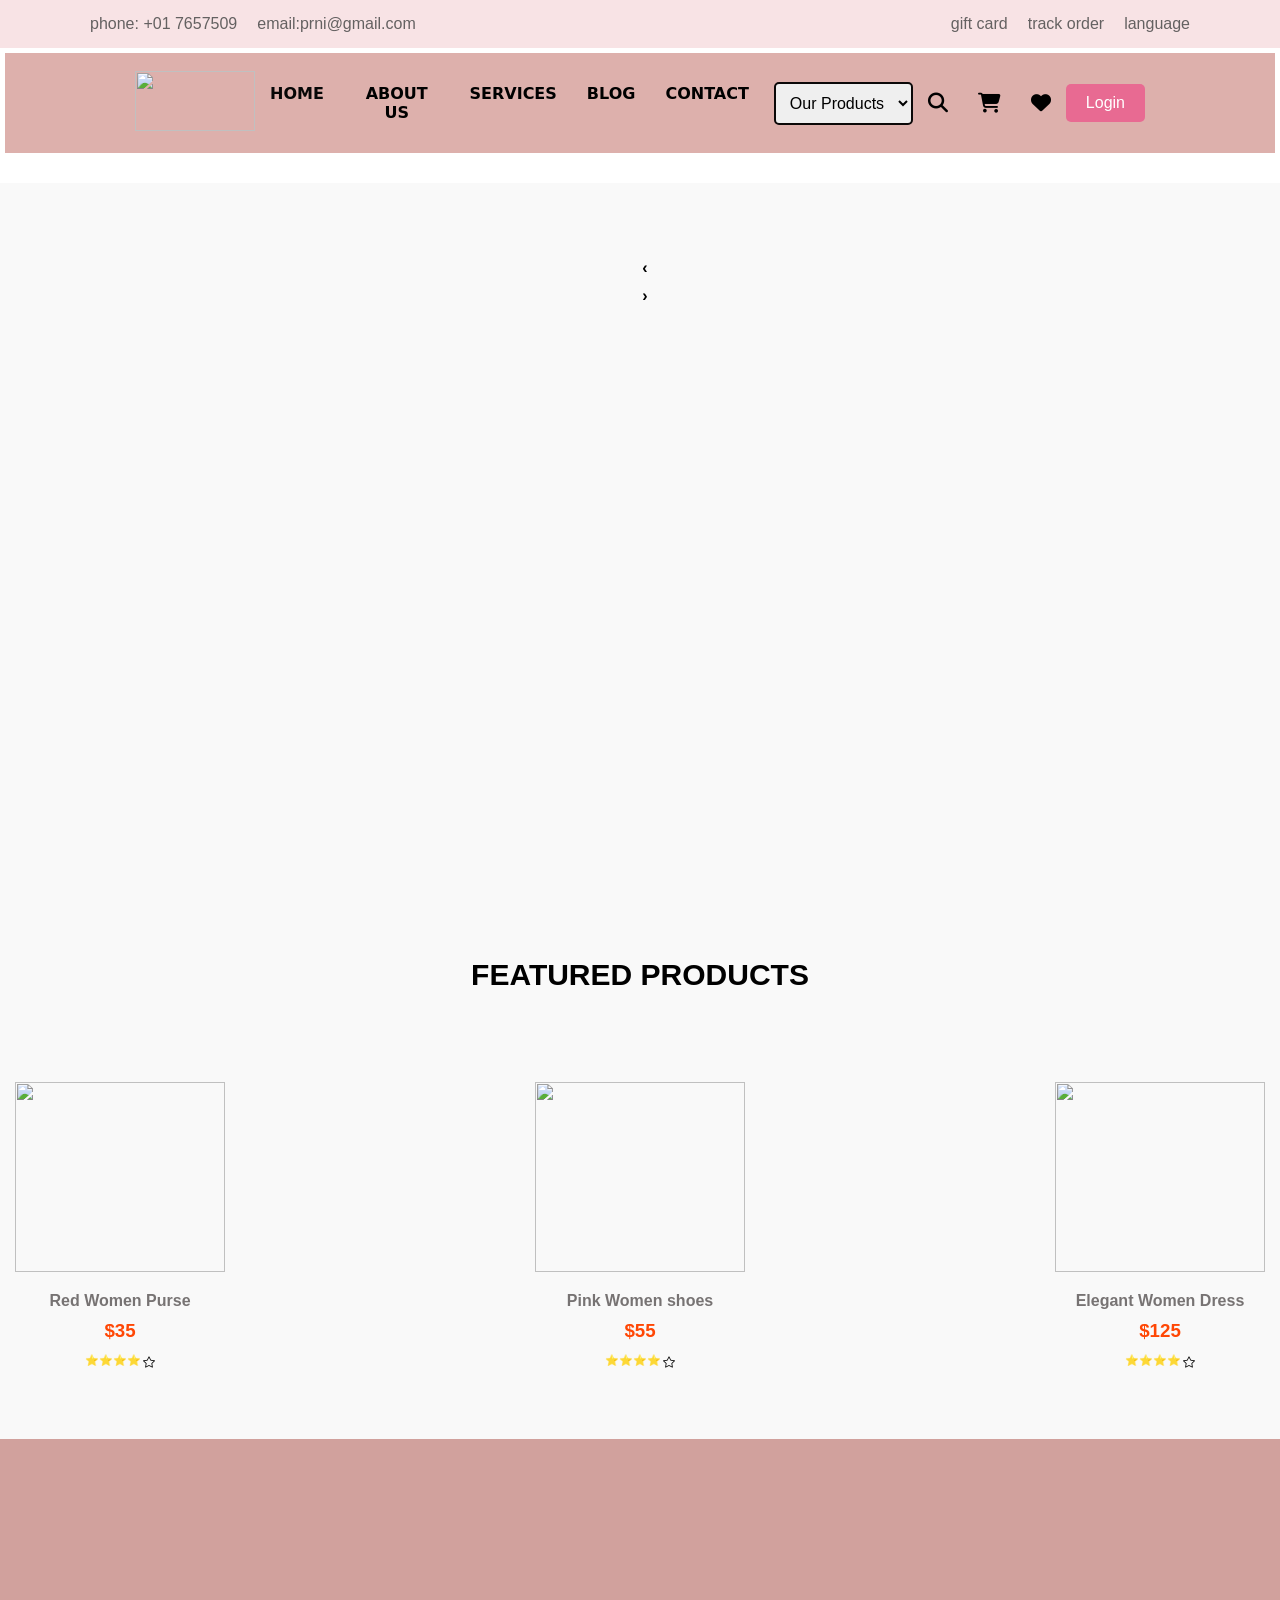
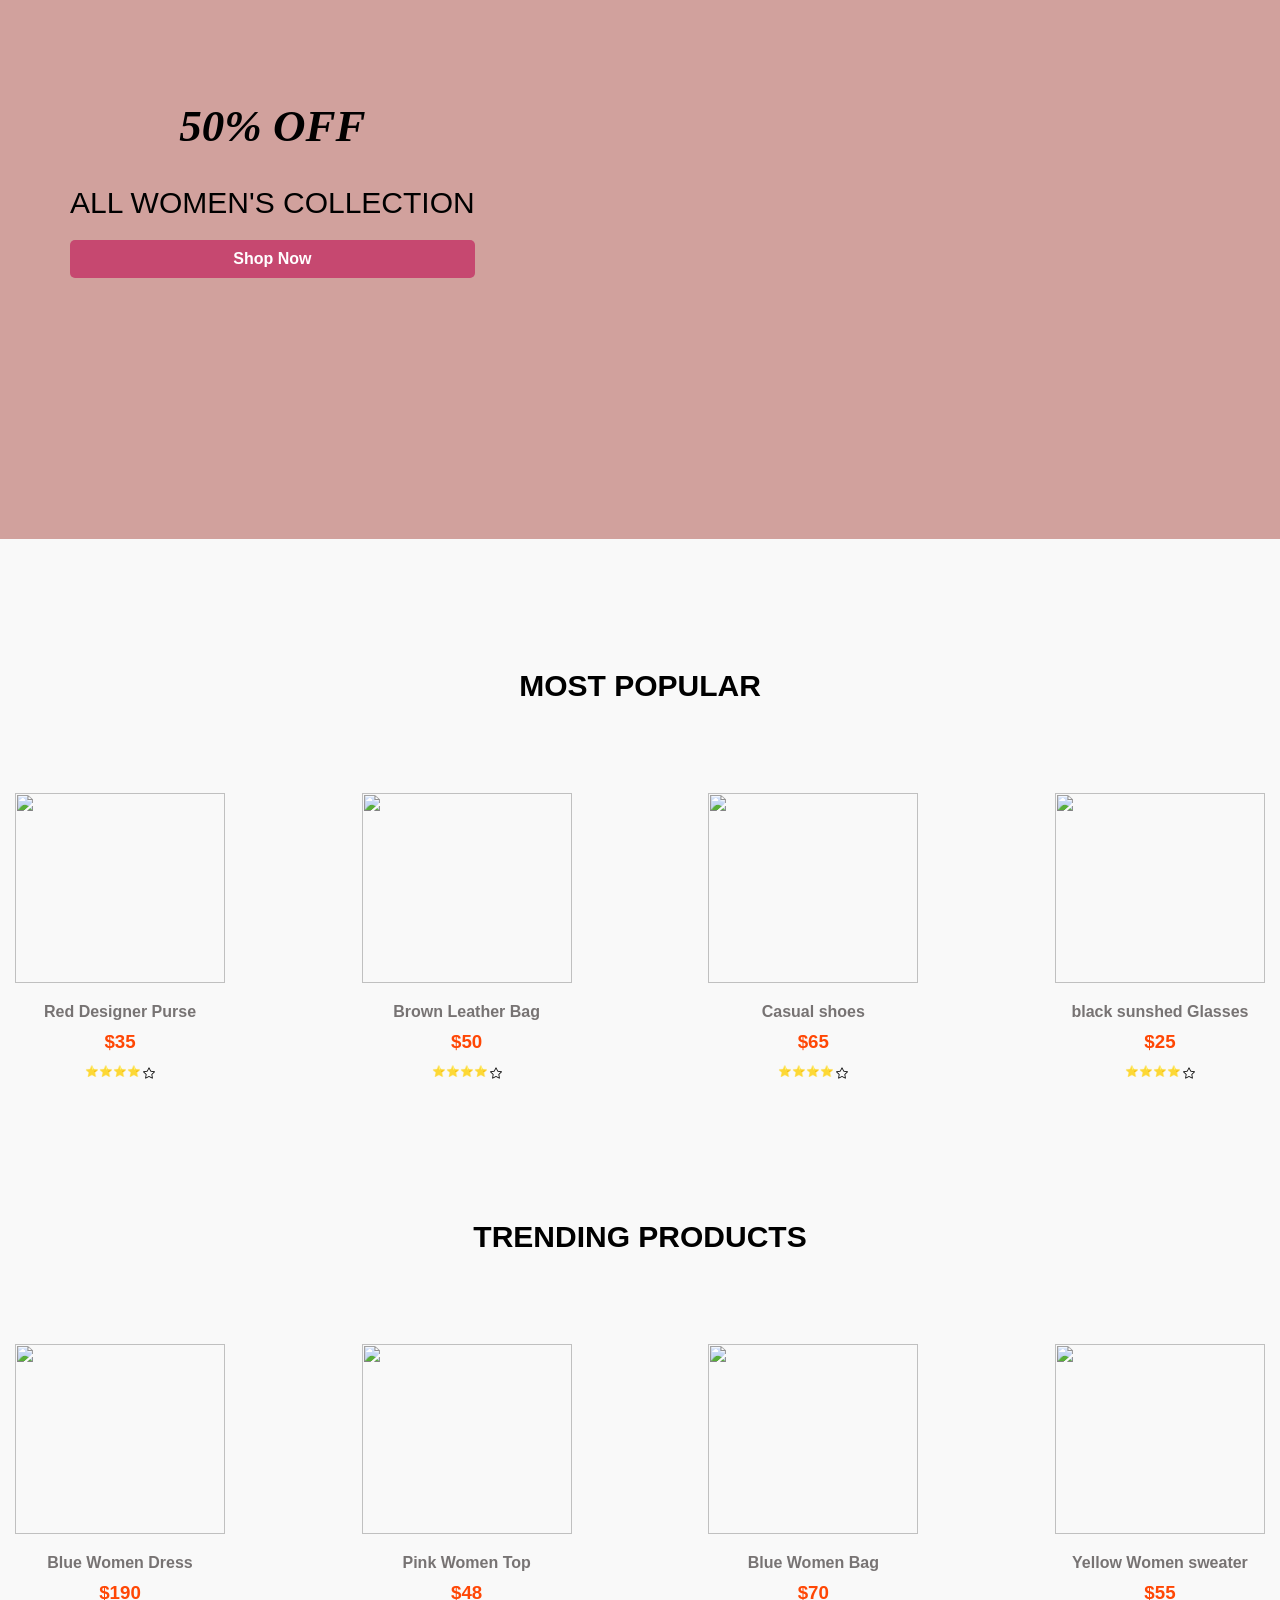
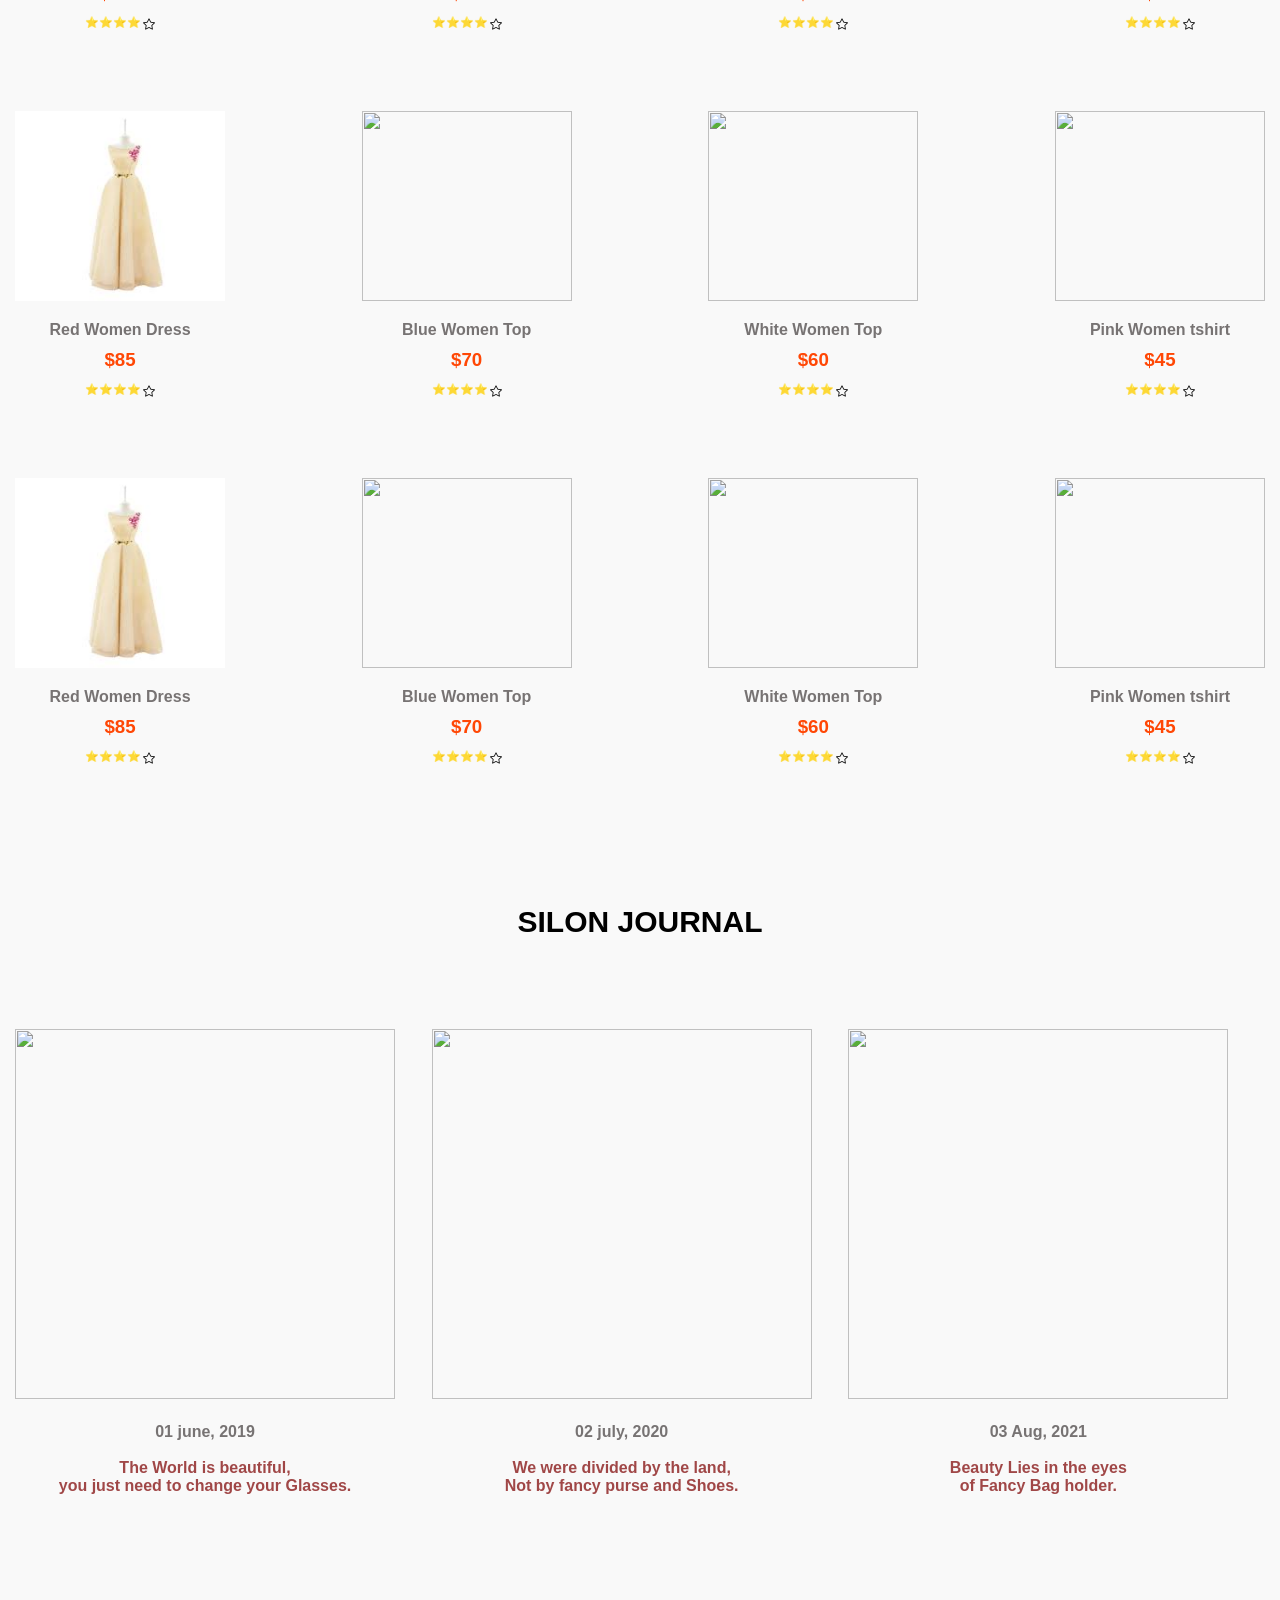
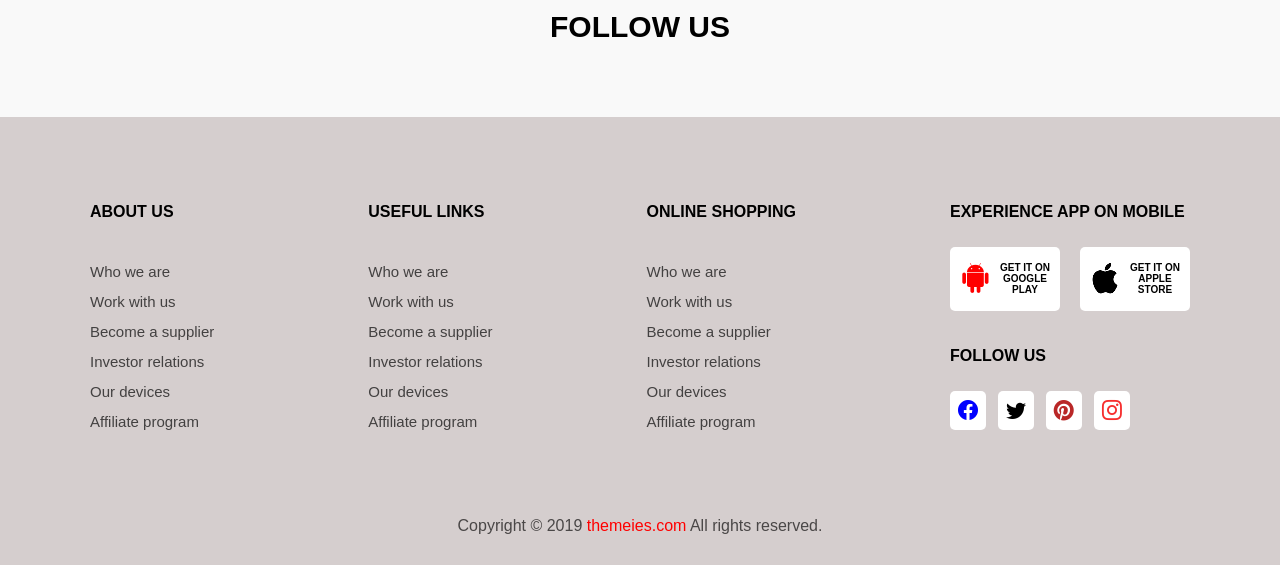
==== index.html @ 7bb5d31f "file rename" ====
<!DOCTYPE html>
<html lang="en">
<head>
    <meta charset="UTF-8">
    <meta name="viewport" content="width=device-width, initial-scale=1.0">
    <title>Document</title>
    <link rel="stylesheet" href="style.css">
    <link rel="stylesheet" href="https://cdn.jsdelivr.net/npm/bootstrap-icons@1.11.3/font/bootstrap-icons.min.css">
    <link rel="stylesheet" href="https://cdnjs.cloudflare.com/ajax/libs/font-awesome/6.5.2/css/all.min.css">
    <link rel="stylesheet" href="https://cdnjs.cloudflare.com/ajax/libs/OwlCarousel2/2.3.4/assets/owl.carousel.min.css">
    <link rel="stylesheet" href="https://cdnjs.cloudflare.com/ajax/libs/OwlCarousel2/2.3.4/assets/owl.theme.default.min.css">

</head>
<body>
    <section class="sit">
     <div class="box">
        <ul>
            <li>phone: +01 7657509</li>
            <li>email:prni@gmail.com</li>
        </ul>
        <ul>
            <li>gift card</li>
            <li>track order</li>
            <li>language</li>
        </ul>
    </div>
    </section>
    
<header>
    <div class="con">
        <div>
            <a href="cw.html"><img class="logo" src="https://d3bcr1jr7tht1q.cloudfront.net/eyJidWNrZXQiOiJtdWx0aXdlYi1jZG4iLCJrZXkiOiIxL3B1YmxpYy8xMzg5ZDAyNC1zaWxvbi1ncm91cC5wbmciLCJlZGl0cyI6eyJyZXNpemUiOnsid2lkdGgiOjk2MCwiZml0IjoiaW5zaWRlIn19fQ==" alt=""></a> 
        </div>
       <ul>
        <li><a href="cw.html">HOME</a></li>
        <li>ABOUT US</li>
        <li>SERVICES</li>
        <li>BLOG</li>
        <li>CONTACT</li></p>
       </ul>

        <div class="dropdown">
            <select id="category">
              <option value="" disabled selected>Our Products</option>
              <option value="clothing">Clothing</option>
              <option value="fashion">Fashion</option>
              <option value="shoes">Shoes</option>
            </select>
          </div>
        
       <ul>
        <li><i class="fa fa-search s" aria-hidden="true"></i></li>
        <li><i class="fa fa-shopping-cart s" aria-hidden="true"></i></li>
        <li><i class="fa fa-heart s" aria-hidden="true"></i></li>
       </ul>


    
     <!-- Login Button -->
      <div>
       <button id="login-btn" class="btn">Login</button>

     <!-- Modal -->
      <div id="login-modal" class="modal">
       <div class="modal-content">
         <span class="close-btn">&times;</span>
          <h1 id="form-title">LOGIN</h1>
      
     <!-- Login Form -->
      <form id="login-form" class="form active" onsubmit="return validateLogin(event)">
        <div class="form-group">
          <label for="login-email">Email</label>
          <input type="email" id="login-email" name="email" placeholder="Enter your email" required>
        </div>
        <div class="form-group">
          <label for="login-password">Password</label>
          <input type="password" id="login-password" name="password" placeholder="Enter your password" minlength="6" required>
        </div>
        <button type="submit">Login</button>
        <p class="toggle-text">Don't have an account? <a href="#" id="show-register">sign up</a></p>
      </form>
      
      <!-- Register Form -->
      <form id="register-form" class="form" onsubmit="return validateRegister(event)">
        <div class="form-group">
          <label for="register-name">Name</label>
          <input type="text" id="register-name" name="name" placeholder="Enter your name" required>
        </div>
        <div class="form-group">
          <label for="register-email">Email</label>
          <input type="email" id="register-email" name="email" placeholder="Enter your email" required>
        </div>
        <div class="form-group">
          <label for="register-password">Password</label>
          <input type="password" id="register-password" name="password" placeholder="Enter a strong password" minlength="6" required>
        </div>
        <button type="submit">sign up</button>
        <p class="toggle-text">Already have an account? <a href="#" id="show-login">Login</a></p>
      </form>
    </div>
  </div>
 </div>
</div>
</header>

<div class="con">
    <div class="product-container" id="products"></div>
  </div>



<div class="con">
<div class="owl-carousel">
    <div><img src="https://i.pinimg.com/originals/bc/36/85/bc3685a9d258d94c46ede838b118d96c.jpg" alt=""></div>
    <div><img src="https://marketplace.canva.com/EAFfT9NH-JU/1/0/1600w/canva-gray-minimalist-fashion-big-sale-banner-TvkdMwoxWP8.jpg" alt=""></div>
    <div><img src="https://graphicgoogle.com/wp-content/uploads/2017/10/Facebook-New-Fashion-Sale-Banner.jpg" alt=""></div>
    <div><img src="https://i.pinimg.com/originals/b9/fe/ea/b9feea28f8692ee86b18812f743af3fb.jpg" alt=""></div>
  </div>
</div>

<section class="mar-bottom">
     <h1 class="center">FEATURED PRODUCTS</h1>
    <div class="con">
    <div>
        <img class="im1 im-hover" src="https://static-01.daraz.com.np/p/0bf911dcf19a636a100867aab89e632d.jpg" alt="">
        <h4 class="ta">Red Women Purse</h4><h3 class="pt">$35</h3>
        <p class="sta">⭐⭐⭐⭐ <i class="bi bi-star sta1"></i></P>
    </div>
    <div>
        <img class="im1 im-hover" src="https://media.istockphoto.com/id/477850598/photo/sport-shoes.jpg?s=612x612&w=0&k=20&c=Pk3XBtR7Q6twhW96ntjyAH1OpxsuCJJfVB5x2nMIh0k=" alt="">
        <h4 class="ta">Pink Women shoes</h4 ><h3 class="pt">$55</h3>
        <p class="sta">⭐⭐⭐⭐ <i class="bi bi-star sta1"></i></P>
        
    </div>
    <div>
        <img class="im1 im-hover" src="https://img.freepik.com/premium-photo/beautiful-elegant-evening-women-s-dress-white-background_236836-20097.jpg" alt="">
        <h4 class="ta">Elegant Women Dress</h4><h3 class="pt">$125</h3>
        <p class="sta">⭐⭐⭐⭐ <i class="bi bi-star sta1"></i></P>
    </div>
</div>
</section>

<section>
  <div class="banner2 mar-bottom">
    <div class="con1">
     <div class="a">
      <div>
       <h2 class="bn">50% OFF</h2><br>
       <p>ALL WOMEN'S COLLECTION</p>
      </div>
      <button><b>Shop Now</b></button>
     </div>
    </div>
  </div>
</section>


<section>
    <h1 class="center">MOST POPULAR</h1>
   <div class="con mar-bottom">
   <div>
       <img class="im1 im-hover" src="https://static-01.daraz.com.np/p/82bc6a79c56f5df0c48dadf781f7cdb6.jpg" alt="">
       <h4 class="ta">Red Designer Purse</h4><h3 class="pt">$35</h3>
       <p class="sta">⭐⭐⭐⭐ <i class="bi bi-star sta1"></i></P>
   </div>
   <div>
       <img class="im1 im-hover" src="https://shop.westside.com/_next/image?url=https%3A%2F%2Fcdn.shopify.com%2Fs%2Ffiles%2F1%2F0266%2F6276%2F4597%2Ffiles%2F300997492RED_2.jpg%3Fv%3D1730283695&w=2048&q=75" alt="">
       <h4 class="ta" >Brown Leather Bag</h4><h3 class="pt">$50</h3>
       <p class="sta">⭐⭐⭐⭐ <i class="bi bi-star sta1"></i></P>
   </div>
   <div>
       <img class="im1 im-hover" src="https://thumbs.dreamstime.com/b/pair-trendy-sneakers-white-background-151361365.jpg" alt="">
       <h4 class="ta">Casual shoes</h4><h3 class="pt">$65</h3>
        <p class="sta">⭐⭐⭐⭐ <i class="bi bi-star sta1"></i></P>
   </div>
   <div>
    <img class="im1 im-hover" src="https://media-assets.grailed.com/prd/listing/temp/9b1bd2dc141848adae5504b51c0543ab?" alt="">
    <h4 class="ta">black sunshed Glasses</h4><h3 class="pt">$25</h3>
     <p class="sta">⭐⭐⭐⭐ <i class="bi bi-star sta1"></i></P>
</div>
</div>

<section class="mar-bottom">
    <h1 class="center">TRENDING PRODUCTS</h1>
    <div class="con">
    <div>
        <img class="im1 im-hover" src="https://m.media-amazon.com/images/I/51yXS6B5BAL._AC_SX569_.jpg" alt="">
        <h4 class="ta">Blue Women Dress</h4><h3 class="pt">$190</h3>
         <p class="sta">⭐⭐⭐⭐ <i class="bi bi-star sta1"></i></P>
    </div>
    <div>
        <img class="im1 im-hover" src="https://img.freepik.com/premium-photo/beautiful-elegant-evening-women-s-dress-white-background_236836-23903.jpg" alt="">
        <h4 class="ta" >Pink Women Top</h4><h3 class="pt">$48</h3>
         <p class="sta">⭐⭐⭐⭐ <i class="bi bi-star sta1"></i></P>
    </div>
    <div>
        <img class="im1 im-hover" src="https://images.asos-media.com/products/free-people-dixie-floral-print-maxi-dress-in-multi/207837855-2?$n_480w$&wid=476&fit=constrain" alt="">
        <h4 class="ta">Blue Women Bag</h4><h3 class="pt">$70</h3>
         <p class="sta">⭐⭐⭐⭐ <i class="bi bi-star sta1"></i></P>
    </div>
    <div>
        <img class="im1 im-hover" src="https://img.freepik.com/premium-photo/beautiful-elegant-evening-women-s-dress-white-background_236836-20097.jpg" alt="">
        <h4 class="ta">Yellow Women sweater</h4> <h3 class="pt">$55</h3>
         <p class="sta">⭐⭐⭐⭐ <i class="bi bi-star sta1"></i></P>
    </div>
 </div>
 </section>

 <section>
 <div class="con mar-bottom">
    <div>
        <img class="im1 im-hover" src="[data-uri]" alt="">
        <h4 class="ta">Red Women Dress</h4><h3 class="pt">$85</h3>
        <p class="sta">⭐⭐⭐⭐ <i class="bi bi-star sta1"></i></P>
    </div>
    <div>
        <img class="im1 im-hover" src="https://png.pngtree.com/png-clipart/20230506/original/pngtree-elegant-white-dress-png-image_9143203.png" alt="">
        <h4 class="ta" >Blue Women Top</h4><h3 class="pt">$70</h3>
        <p class="sta">⭐⭐⭐⭐ <i class="bi bi-star sta1"></i></P>
    </div>
    <div>
        <img class="im1 im-hover" src="https://static.vecteezy.com/system/resources/previews/034/715/596/large_2x/ai-generative-women-s-dress-on-a-white-background-isolated-dress-mockup-photo.jpg" alt="">
        <h4 class="ta">White  Women Top</h4><h3 class="pt">$60</h3>
        <p class="sta">⭐⭐⭐⭐ <i class="bi bi-star sta1"></i></P>
    </div>
    <div>
       <img class="im1 im-hover" src="https://static.vecteezy.com/system/resources/previews/026/680/620/non_2x/pink-female-dress-mock-up-isolated-on-white-background-ai-generative-photo.jpg" alt="">
       <h4 class="ta">Pink Women tshirt</h4><h3 class="pt">$45</h3>
       <p class="sta">⭐⭐⭐⭐ <i class="bi bi-star sta1"></i></P>
   </div>
 </div>
</section>

<section>
  <div class="con mar-bottom">
     <div>
         <img class="im1 im-hover" src="[data-uri]" alt="">
         <h4 class="ta">Red Women Dress</h4><h3 class="pt">$85</h3>
         <p class="sta">⭐⭐⭐⭐ <i class="bi bi-star sta1"></i></P>
     </div>
     <div>
         <img class="im1 im-hover" src="https://png.pngtree.com/png-clipart/20230506/original/pngtree-elegant-white-dress-png-image_9143203.png" alt="">
         <h4 class="ta" >Blue Women Top</h4><h3 class="pt">$70</h3>
         <p class="sta">⭐⭐⭐⭐ <i class="bi bi-star sta1"></i></P>
     </div>
     <div>
         <img class="im1 im-hover" src="https://static.vecteezy.com/system/resources/previews/034/715/596/large_2x/ai-generative-women-s-dress-on-a-white-background-isolated-dress-mockup-photo.jpg" alt="">
         <h4 class="ta">White  Women Top</h4><h3 class="pt">$60</h3>
         <p class="sta">⭐⭐⭐⭐ <i class="bi bi-star sta1"></i></P>
     </div>
     <div>
        <img class="im1 im-hover" src="https://static.vecteezy.com/system/resources/previews/026/680/620/non_2x/pink-female-dress-mock-up-isolated-on-white-background-ai-generative-photo.jpg" alt="">
        <h4 class="ta">Pink Women tshirt</h4><h3 class="pt">$45</h3>
        <p class="sta">⭐⭐⭐⭐ <i class="bi bi-star sta1"></i></P>
    </div>
  </div>
 </section>

<section>
    <h1 class="center">SILON JOURNAL</h1>
    <div class="con">
    <div>
        <img class="im2" src="https://cdn.shopify.com/s/files/1/0601/5415/1102/files/retro-women-eyewear_a260d764-b0ca-446d-9a74-964ffd30a593_480x480.jpg?v=1694615620" alt="">
        <h4 class="ta">01 june, 2019</h4><br><h4 class="pa">The World is beautiful,<br>
             you just need to change your Glasses.<br></h4>
    </div>
    <div>
        <img class="im2" src="https://i.pinimg.com/736x/c3/e3/dd/c3e3dd918be4abff41425dfb27848314.jpg" alt="">
        <h4 class="ta">02 july, 2020</h4><br><h4 class="pa">We were divided by the land,<br>
            Not by fancy purse and Shoes.<br></h4>
    </div>
    <div>
        <img class="im2" src="https://zouk.co.in/cdn/shop/files/Jaipur_Fresco_Blue_Women_s_Office_Bag_9a5892c8-c967-4449-8979-a78a819f659c.jpg?v=1720694824&width=1500" alt="">
        <h4 class="ta">03 Aug, 2021</h4><br><h4 class="pa">Beauty Lies in the eyes<br>of Fancy Bag holder.<br></h4>
    </div>
    <div>
</section>

<section>
    <h1 class="last">FOLLOW US</h1>
    <div class="con">
    <div>
        <img src="https://sangalotech.com/html/03/images/instagram/1.jpg" alt="">
    </div>
    <div>
        <img src="https://sangalotech.com/html/03/images/instagram/2.jpg" alt="">
    </div>
    <div>
        <img src="https://sangalotech.com/html/03/images/instagram/3.jpg" alt="">
    </div>
    <div>
        <img src="https://sangalotech.com/html/03/images/instagram/4.jpg" alt="">
    </div>
 </div>
 </section>

 <section class="footer">
    <div class="end">
        <ul>
            <h4>ABOUT US</h4><br>
            <li>Who we are</li>
            <li>Work with us</li>
            <li>Become a supplier</li>
            <li>Investor relations</li>
            <li>Our devices</li>
            <li>Affiliate program</li>
        </ul>
        
        <ul>
         <h4>USEFUL LINKS</h4><br>
         <li>Who we are</li>
         <li>Work with us</li>
         <li>Become a supplier</li>
         <li>Investor relations</li>
         <li>Our devices</li>
         <li>Affiliate program</li>
     </ul>
     
     <ul>
      <h4>ONLINE SHOPPING</h4><br>
      <li>Who we are</li>
      <li>Work with us</li>
      <li>Become a supplier</li>
      <li>Investor relations</li>
      <li>Our devices</li>
      <li>Affiliate program</li>
  </ul>
  
  <ul>
    <h4>EXPERIENCE APP ON MOBILE</h4>
    <li>
    <div class="logos">
      <div>
         <button class="bt"> 
         <div><i class="bi bi-android2 c"></i></div>
         <div>GET IT ON<br>GOOGLE<br> PLAY</div>
         </button>
      </div>

      <div>
         <button class="bt"> 
         <div><i class="bi bi-apple d"></i></div>
         <div>GET IT ON<br>APPLE<br>STORE</div>
         </button>
      </div>
    </div>
    </li><br>

    <h4>FOLLOW US</h4>
    <div class="gap">
      <div>
         <button class="sm"><a href="https://www.facebook.com/" alt=""><i class="bi bi-facebook fb"></i></a></button>
      </div>
      <div>
         <button class="sm"><a href="https://x.com/" alt=""><i class="bi bi-twitter tw"></i></a></button>
      </div>
      <div>
         <button class="sm"><a href="https://www.pinterest.com/" alt=""><i class="bi bi-pinterest pi"></i></a></button>
      </div>
      <div>
         <button class="sm"><a href="https://www.instagram.com/" alt=""><i class="bi bi-instagram ig"></i></a></button>
      </div>
    </div>
  </ul>
  </div>
  <h4 class="bottom">Copyright © 2019 <span class="red">themeies.com</span> All rights reserved.</h4>
 </section>
 
 
 
 <script src="https://code.jquery.com/jquery-3.6.0.min.js"></script>
 <script src="https://cdnjs.cloudflare.com/ajax/libs/OwlCarousel2/2.3.4/owl.carousel.min.js"></script>
 <script src="form.js"></script>


 </body>
</html>
---- style.css ----
*{
    margin:0;
    padding:0;
    box-sizing: border-box;
}

ul{
    list-style: none;
}

.box{
    width: 1100px;
    margin:auto;
    display: flex;
    justify-content: space-between;
    color:rgb(100, 97, 97);

}

.sit {
    background:  rgb(248, 227, 229);
    padding: 15px 0;

}

.sit ul{
    display:flex; 
    gap:20px;

}

.con{
    width:1250px;
    display:flex;
    margin:auto;
    align-items:center;
    justify-content: space-between;
    padding:10px 0;
    margin-bottom: 25px;
    text-align: center;
    font-weight: 600;
    flex:1;
}


.s{font-size:20px;}

.i{
  font-weight: 600;
}

.con a{
  text-decoration: none;
  color:#070707;
}
.con a:hover{
   color:#eb1717;
}

.con ul{
  display:flex;
}
.con ul li{
       list-style: none;
       display:flex;
       padding:5px 15px;
       font-family:system-ui, -apple-system, BlinkMacSystemFont, 'Segoe UI', Roboto, Oxygen, Ubuntu, Cantarell, 'Open Sans', 'Helvetica Neue', sans-serif;
       font-size: 16px;
}

.banner{
    height:600px; 
    background-color: rgb(233, 165, 176);
    background-image: url(https://images-static.nykaa.com/uploads/0929f4f9-c18f-4bc0-9c4b-e142acf0fa1a.jpg?tr=w-1800,cm-pad_resize);
    background-size: 1200px 600px;
    background-repeat: no-repeat;
    background-position:center;
    font-size: 20px;
    display:flex;
    font-family:system-ui, -apple-system, BlinkMacSystemFont, 'Segoe UI', Roboto, Oxygen, Ubuntu, Cantarell, 'Open Sans', 'Helvetica Neue', sans-serif;
    padding:150px 190px;
}

header .con{
  background-color: rgb(221, 176, 172);
  height: 100px;
  width: 100%;
  padding: 50px 130px;
}
.im{
    text-align: center;
}

.im1{ height: 190px; width:210px;}
.im2{ height: 370px; width:380px;}
.logo{ height: 60px; width:120px}

.im-hover{
  display:block;
  transition: transform 0.3s ease;
}
.im-hover:hover{
  transform: scale(1.2);
}

.font{
    font-size: 50px;
    line-height: 80px;
    font-weight: 600;
}
.b{
    font-size: 15px;
    color:#3d3a3a;
    font-weight: 600;
}

.center{
     text-align: center;
     padding:70px 1px;
     font-family:sans-serif;
     font-size: 30px;
}
.last{padding-top: 80px;
    text-align: center;
    font-family:sans-serif;
    font-size: 30px;}
.a{
    padding-left:30px;
    font-size: 30px;
    text-align: center;
    }

.bn{
    font-style: italic;
    font-family:"dancing script", cursive;
    font-weight: 600;

}

.ta{
    padding-top: 20px;
    color:#767272fe;
}

.g{
    width:550px;
    background-position: right;
  }

.banner2{
    height:700px;
    background-color: rgb(209, 161, 157); 
    background-image: url("https://media.istockphoto.com/id/1407656268/photo/blonde-young-woman-in-elegant-white-dress.jpg?s=612x612&w=0&k=20&c=qowkq4wau0LFqqfeN9LXaItwRJTjvtpUaLmewZSA4oY=");
    background-size: 800px 700px;
    background-repeat: no-repeat;
    background-position:right;
    font-family:sans-serif;
    display:flex;
  }
  .con1{
    width:1200px;
    display:flex;
    margin:auto;
  }
  .mar-bottom{
    margin-bottom: 60px;
  }

  .base{
    text-align: center;
    padding:40px 0;
    font-family:fantasy;
    font-size: 30px;
  }

  .pa{
    font-weight: 600;
    color: rgb(160, 71, 71);
  }

  .footer{
    background: rgb(213, 206, 206);
  }
  .end{
    margin:auto;
    display:flex;
    justify-content: space-between;
    padding:80px 90px;
    line-height: 30px;
    font-size: 16px;
    font-family:sans-serif;
}
.end ul li{
    color:rgb(67, 65, 65);
    font-size: 15px;
}

.bottom{
    text-align: center;
    padding-bottom: 30px;
    color:rgb(74, 71, 71);
    font-family:sans-serif;
    font-weight: 500;
}
.red{color:red;
}

.bt{
    background: white;
    color:black;
    font-size: 10px;
    font-weight: 600;
    padding: 15px 10px;
    display:flex;
}
.c{font-size: 30px;
   padding-right:10px;
   color:red;}

.d{font-size: 30px;
    padding-right:10px;
    color:black;}

.logos{
    display:flex;
    gap:20px;
}
.sm{
    background:white;
    padding:8px 8px;
    font-size:20px;
}
.gap{gap:12px;
    display:flex;
}

.fb{color:blue;}
.tw{color:black;}
.pi{color:rgb(185, 39, 39);}
.ig{color:rgb(246, 46, 46);}





/* for forms */
body {
    font-family:Arial, Helvetica, sans-serif;
    margin: 0;
    padding: 0;
    background: #ffffff;
  }
  
  .btn {
    margin:auto;
    padding: 10px 20px;
    background: #e86a92;
    color: #ffffff;
    border: none;
    border-radius: 5px;
    cursor: pointer;
    font-size: 16px;
  }
  
  .btn:hover {
    background: #f25353;
  }
  
  .modal {
    display: none; /* Hidden by default */
    position: fixed;
    top: 0;
    left: 0;
    z-index: 1000;
    width: 100%;
    height: 100%;
    background: rgba(0, 0, 0, 0.5);
    justify-content: center;
    align-items: center;
  }
  
  .modal-content {
    background: #fff;
    padding: 50px 30px;
    border-radius: 10px;
    width: 100%;
    max-width: 400px;
    box-shadow: 0 4px 6px rgba(0, 0, 0, 0.1);
    position: relative;
  }
  
  .close-btn {
    position: absolute;
    top: 10px;
    right: 10px;
    font-size: 24px;
    cursor: pointer;
  }
  
  h1 {
    text-align: center;
    margin-bottom: 10px;
  }
  
  .form-group {
    margin-bottom: 15px;
  }
  
  label {
    display: block;
    margin-bottom: 10px;
    text-align: left;
    padding-left: 5px;
  }
  
  input {
    width: 100%;
    padding: 10px;
    border: 1px solid #ccc;
    border-radius: 5px;
  }
  
  button {
    width: 100%;
    padding: 10px;
    background: #c64870;
    color: #fff;
    border: none;
    margin-top: 20px;
    border-radius: 5px;
    cursor: pointer;
    font-size: 16px;
  }
  
  button:hover {
    background: #f63c3c;
  }
  
  .toggle-text {
    text-align: center;
    margin-top: 15px;
  }
  
  a {
    color: #eb1717;
    text-decoration: none;
  }
  
  a:hover {
    text-decoration: underline;
  }
  
  .form {
    display: none;
  }
  
  .form.active {
    display: block;
  }

  /* Form close*/
  

  .owl-carousel {
    width: 1250px;
    height: 600px; /* Same height as the images */
    overflow: hidden; /* Prevent any image overflow */
  }
  
  
  .owl-carousel .item img {
    width: 1250px;
    height: 600px;
    object-fit: cover; /* Ensures image fits the container without distortion */
    border-radius: 10px; /* Add rounded corners */
  }
  .owl-nav button {
    background: #f3e9e9;
    color: #070707;
    border: none;
    padding: 10px 20px;
    border-radius: 5px;
    margin: 5px;
  }


  /*for products display*/
  body {
    font-family: Arial, sans-serif;
    margin: 0;
    padding: 0;
    box-sizing: border-box;
    background-color: #f9f9f9;
  }

  header {
    padding: 5px;
    position: sticky; /* Keeps header at the top when scrolling */
    top: 0;
    z-index: 1000;
    background-color: white; /* Ensures header stays above content */
  }

  header h1 {
    margin: 0;
  }

  header .dropdown {
    display: flex;
    align-items: center;
  }
  
  .dropdown select {
    padding: 10px;
    font-size: 16px;
    margin-left: 10px;
    border-radius: 5px;
    border: 2px solid #0b0808;
  }

  .container {
    padding: 20px;
    margin-top: 60px;
  }

  /*product grid*/
  .product-container {
    display: grid;
    grid-template-columns: repeat(4, 1fr); /* Flexible grid for responsive design */
    row-gap: 100px; 
    column-gap: 20px; 
    margin-top: 10px;
    margin-bottom: 5px;
  }
  /* Product Card Styling */
  .product-card {
    border: 1px solid #847d7d;
    border-radius: 8px;
    padding: 15px;
    text-align: center;
    background-color: #fff;
    box-shadow: 25px 12px 15px rgba(0, 0, 0, 0.1);
    transition: transform 0.3s ease;
  }

  .product-card:hover {
    transform: scale(1.05); /* Slight zoom on hover */
  }
  
 
  select option {
    background-color: white; /* Set background for each option */
    color:black; /* Set text color for options */
  }
 
  select option:hover{
    background-color: #db5959;
  }

  .product-card h4 {
    margin: 10px 0;
    font-size: 18px;
  }
  .product-card p {
    margin: 5px 0;
  }

  .product-card img {
    width: 100%; /* Make images responsive */
    height: 210px !important;
    margin-bottom: 10px;
    border-radius: 8px; /* Add rounded corners to images */
  }
  .product-card .price {
    font-weight: bold;
    color: rgb(255, 71, 5);
  }

  .sta{
    font-size: 11px;
    margin-top: 10px;
    display:flex;
    justify-content: center;
    align-items:center;
  }
   .sta1{
    font-size: 12px;
    padding-left: 2px;
    padding-top: 3px;
  }

  .pt{margin-top:10px;
      color: rgb(255, 71, 5)}

  .rating{
      font-weight: 200;
      font-size: 14px;
      color: rgb(241, 145, 27);
  }
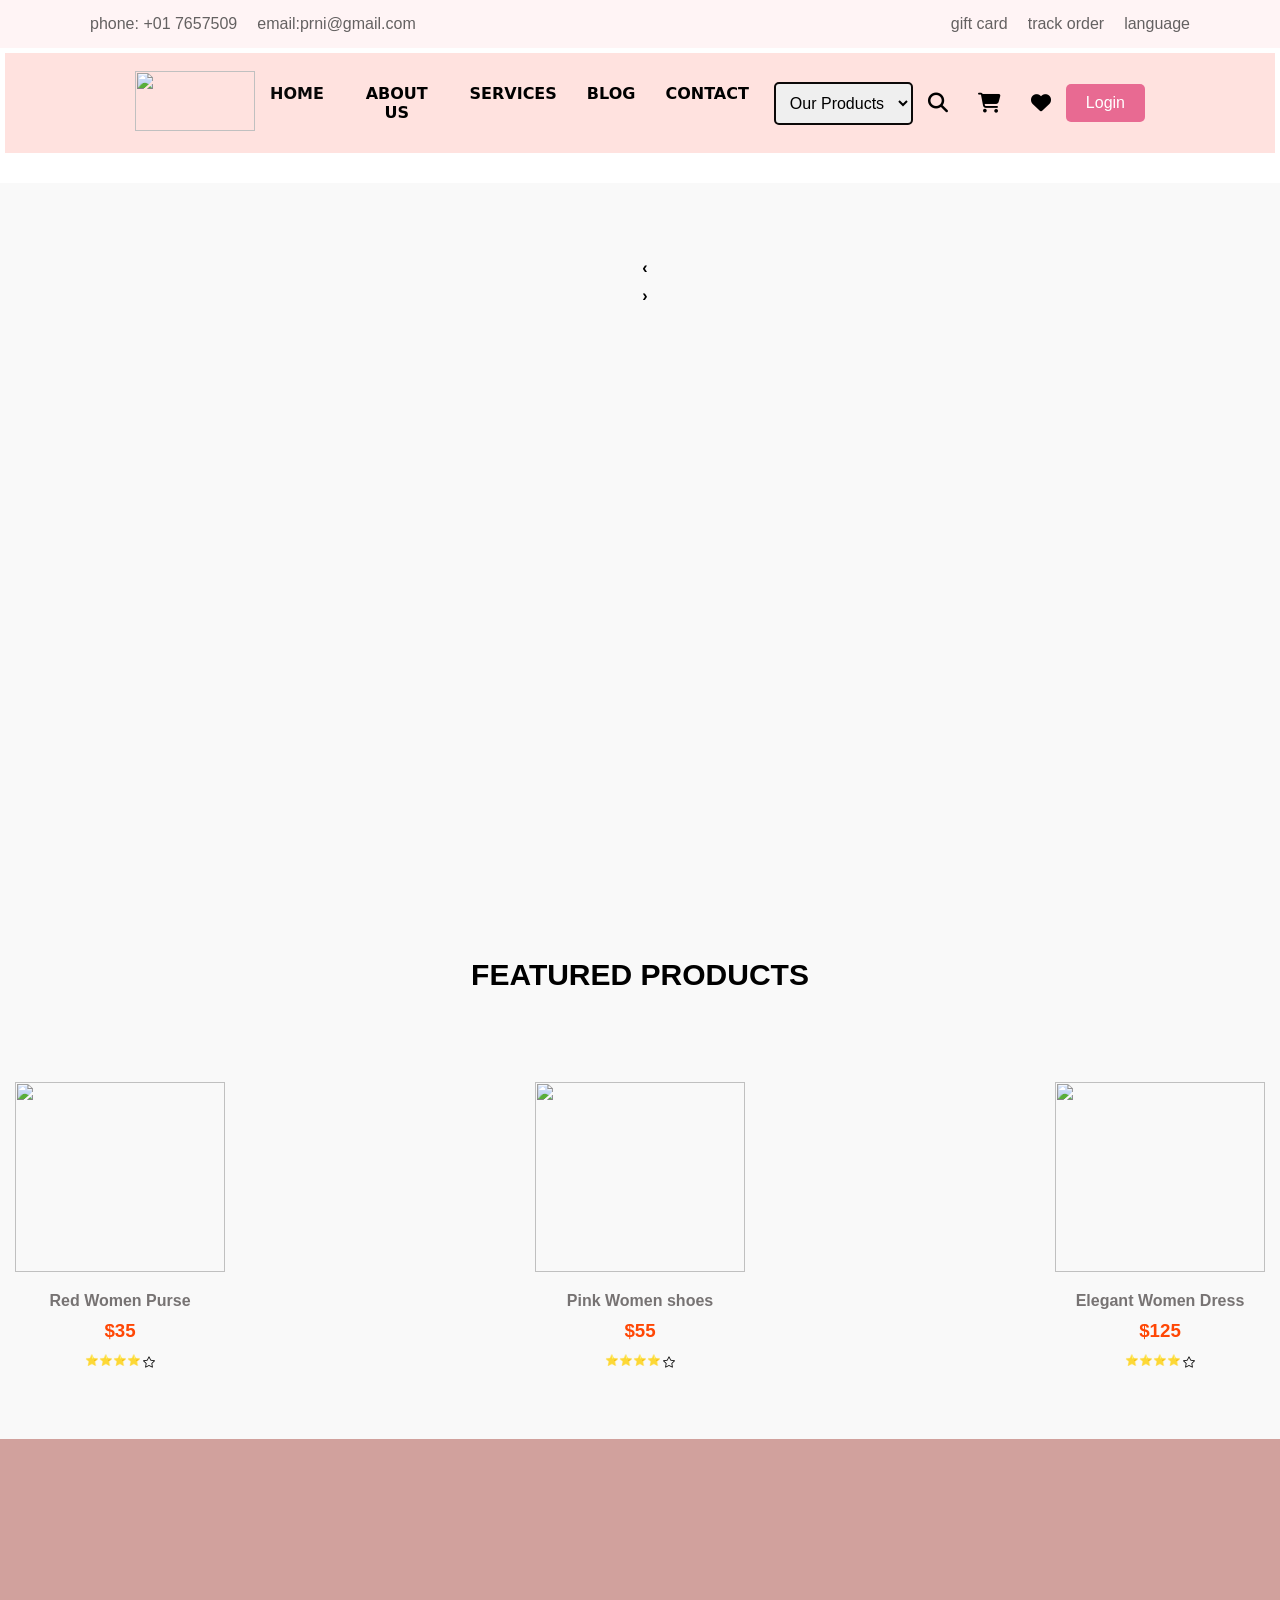
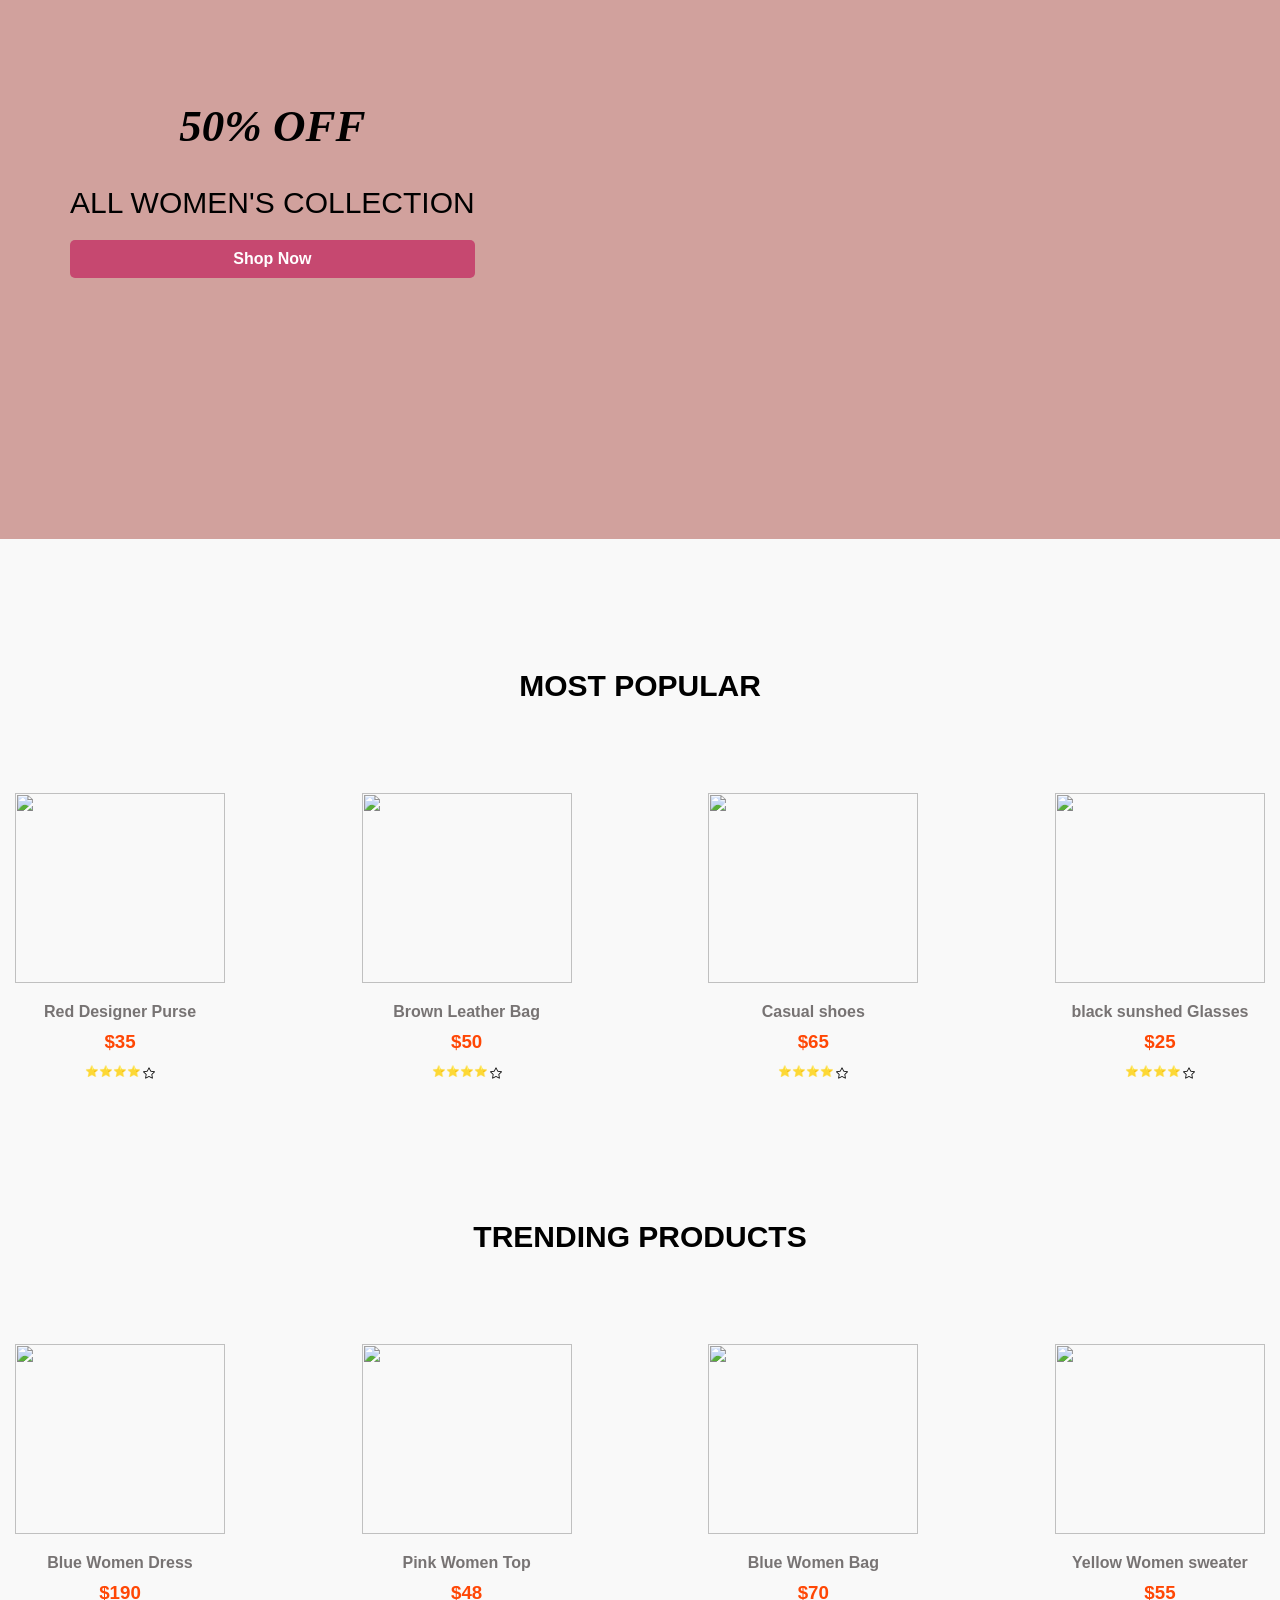
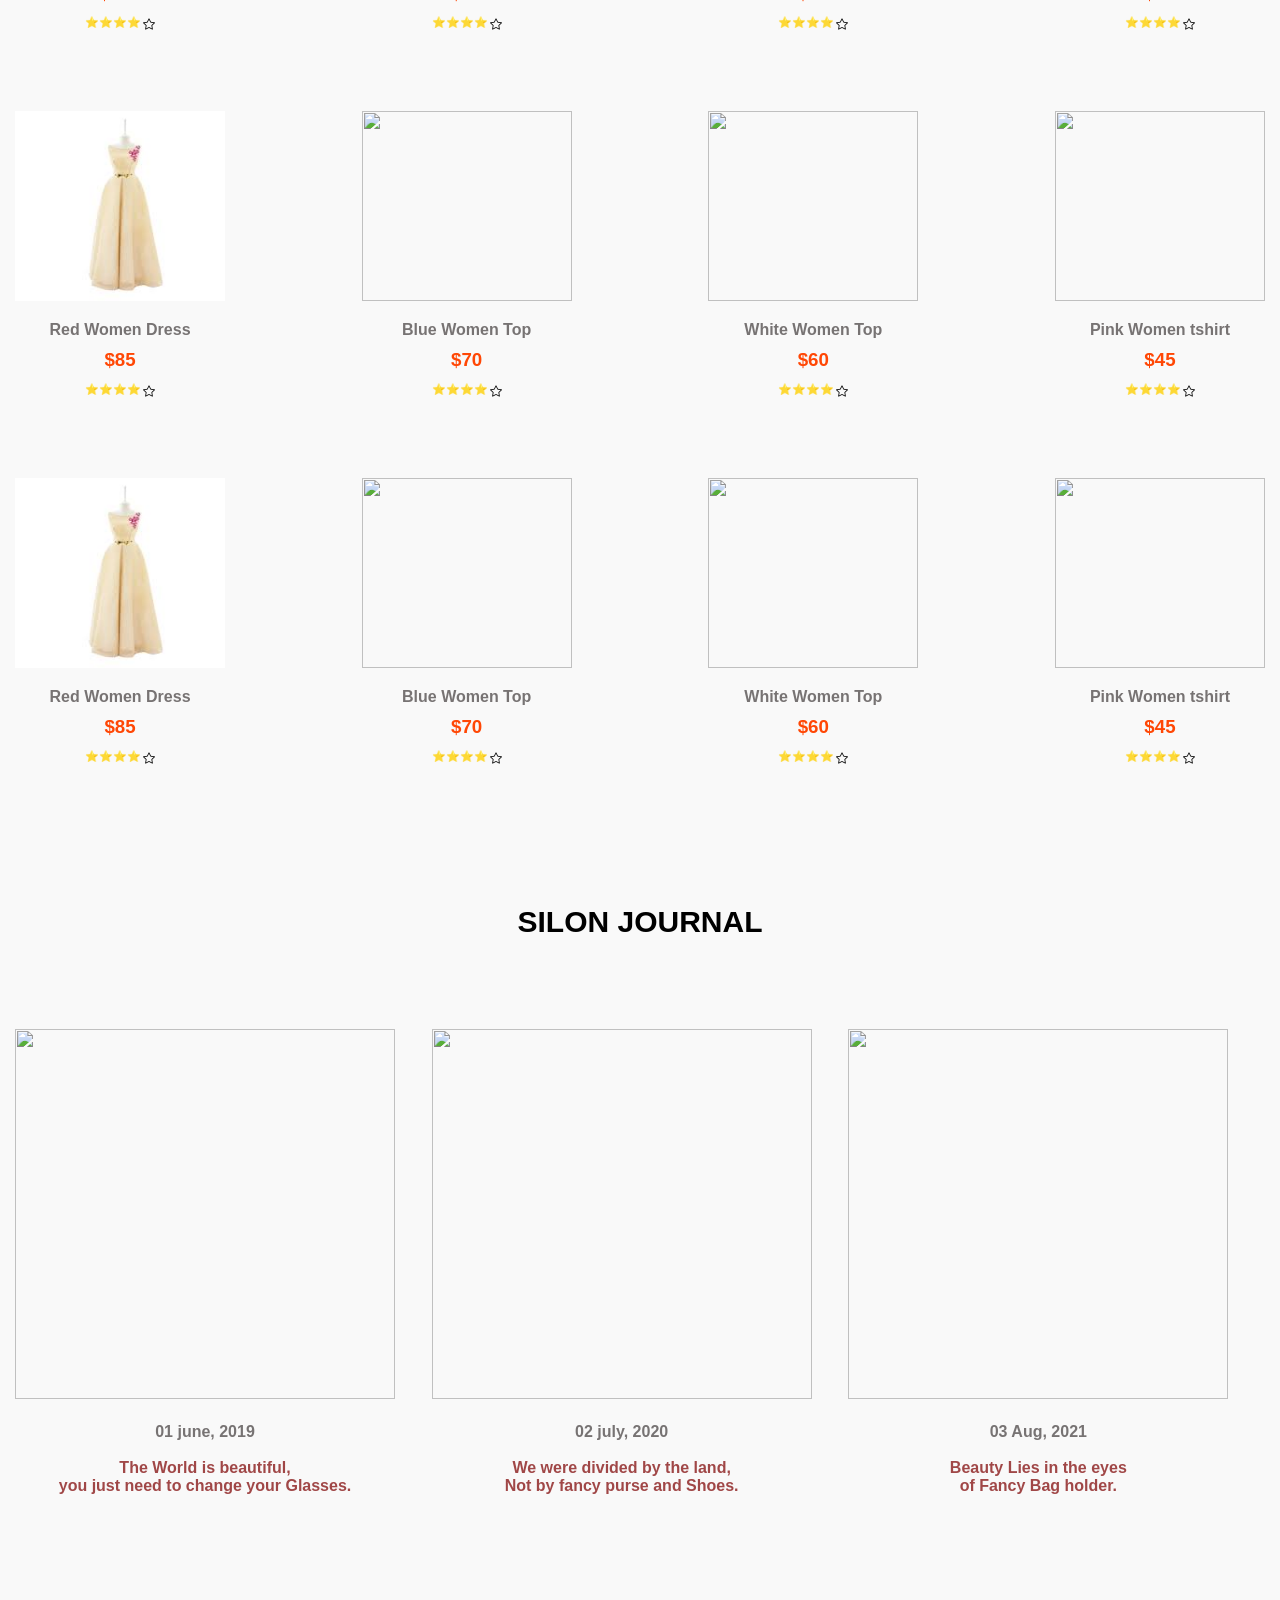
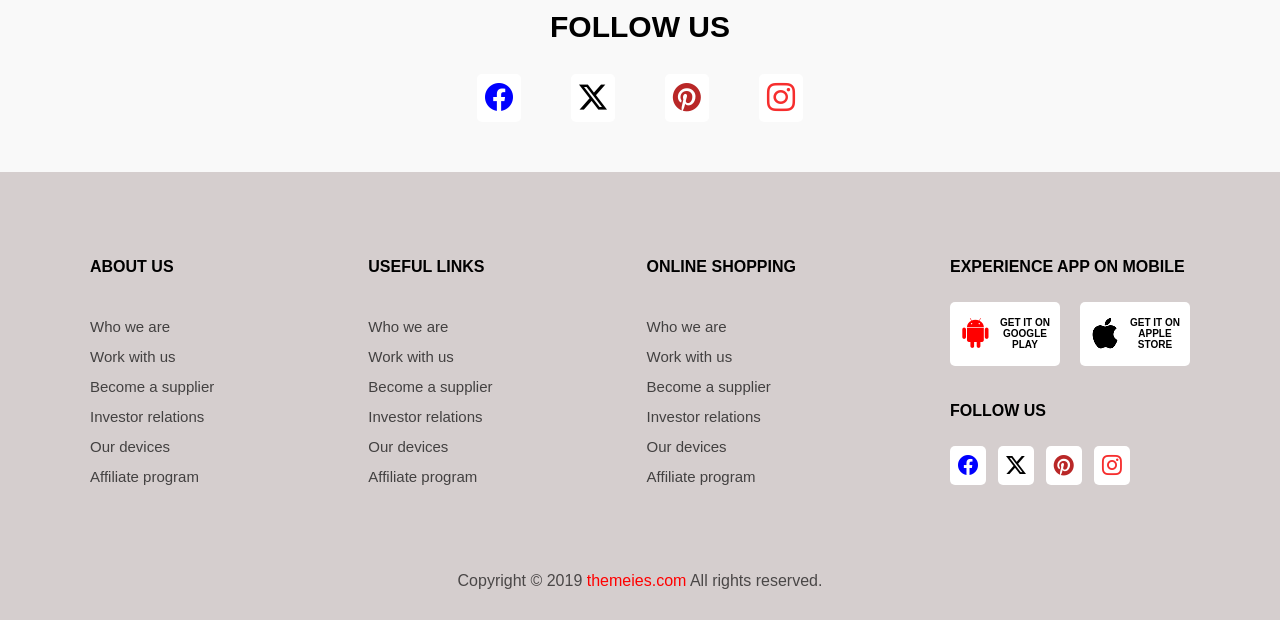
==== commit 070d2508: "added buttons for social sites" ====
--- a/index.html
+++ b/index.html
@@ -278,20 +278,20 @@
 
 <section>
     <h1 class="last">FOLLOW US</h1>
-    <div class="con">
-    <div>
-        <img src="https://sangalotech.com/html/03/images/instagram/1.jpg" alt="">
-    </div>
-    <div>
-        <img src="https://sangalotech.com/html/03/images/instagram/2.jpg" alt="">
-    </div>
-    <div>
-        <img src="https://sangalotech.com/html/03/images/instagram/3.jpg" alt="">
-    </div>
-    <div>
-        <img src="https://sangalotech.com/html/03/images/instagram/4.jpg" alt="">
-    </div>
- </div>
+    <div class="follow">
+      <div>
+         <button class="sm"><a href="https://www.facebook.com/" alt=""><i class="bi bi-facebook fb"></i></a></button>
+      </div>
+      <div>
+         <button class="sm"><a href="https://x.com/" alt=""><i class="bi bi-twitter-x tw"></i></a></button>
+      </div>
+      <div>
+         <button class="sm"><a href="https://www.pinterest.com/" alt=""><i class="bi bi-pinterest pi"></i></a></button>
+      </div>
+      <div>
+         <button class="sm"><a href="https://www.instagram.com/" alt=""><i class="bi bi-instagram ig"></i></a></button>
+      </div>
+    </div>
  </section>
 
  <section class="footer">
@@ -352,7 +352,7 @@
          <button class="sm"><a href="https://www.facebook.com/" alt=""><i class="bi bi-facebook fb"></i></a></button>
       </div>
       <div>
-         <button class="sm"><a href="https://x.com/" alt=""><i class="bi bi-twitter tw"></i></a></button>
+         <button class="sm"><a href="https://x.com/" alt=""><i class="bi bi-twitter-x tw"></i></a></button>
       </div>
       <div>
          <button class="sm"><a href="https://www.pinterest.com/" alt=""><i class="bi bi-pinterest pi"></i></a></button>
--- a/style.css
+++ b/style.css
@@ -18,7 +18,7 @@
 }
 
 .sit {
-    background:  rgb(248, 227, 229);
+    background:  rgb(255, 244, 245);
     padding: 15px 0;
 
 }
@@ -82,7 +82,7 @@
 }
 
 header .con{
-  background-color: rgb(221, 176, 172);
+  background-color: rgb(255, 226, 223);
   height: 100px;
   width: 100%;
   padding: 50px 130px;
@@ -333,7 +333,7 @@
   }
   
   button:hover {
-    background: #f63c3c;
+    background: #fed6d6;
   }
   
   .toggle-text {
@@ -496,4 +496,15 @@
       font-weight: 200;
       font-size: 14px;
       color: rgb(241, 145, 27);
+  }
+
+  .follow{
+    display:flex;
+    align-items: center;
+    justify-content: center;
+    gap:50px;
+    margin-bottom: 50px;
+  }
+  .follow a{
+    font-size: 28px;
   }
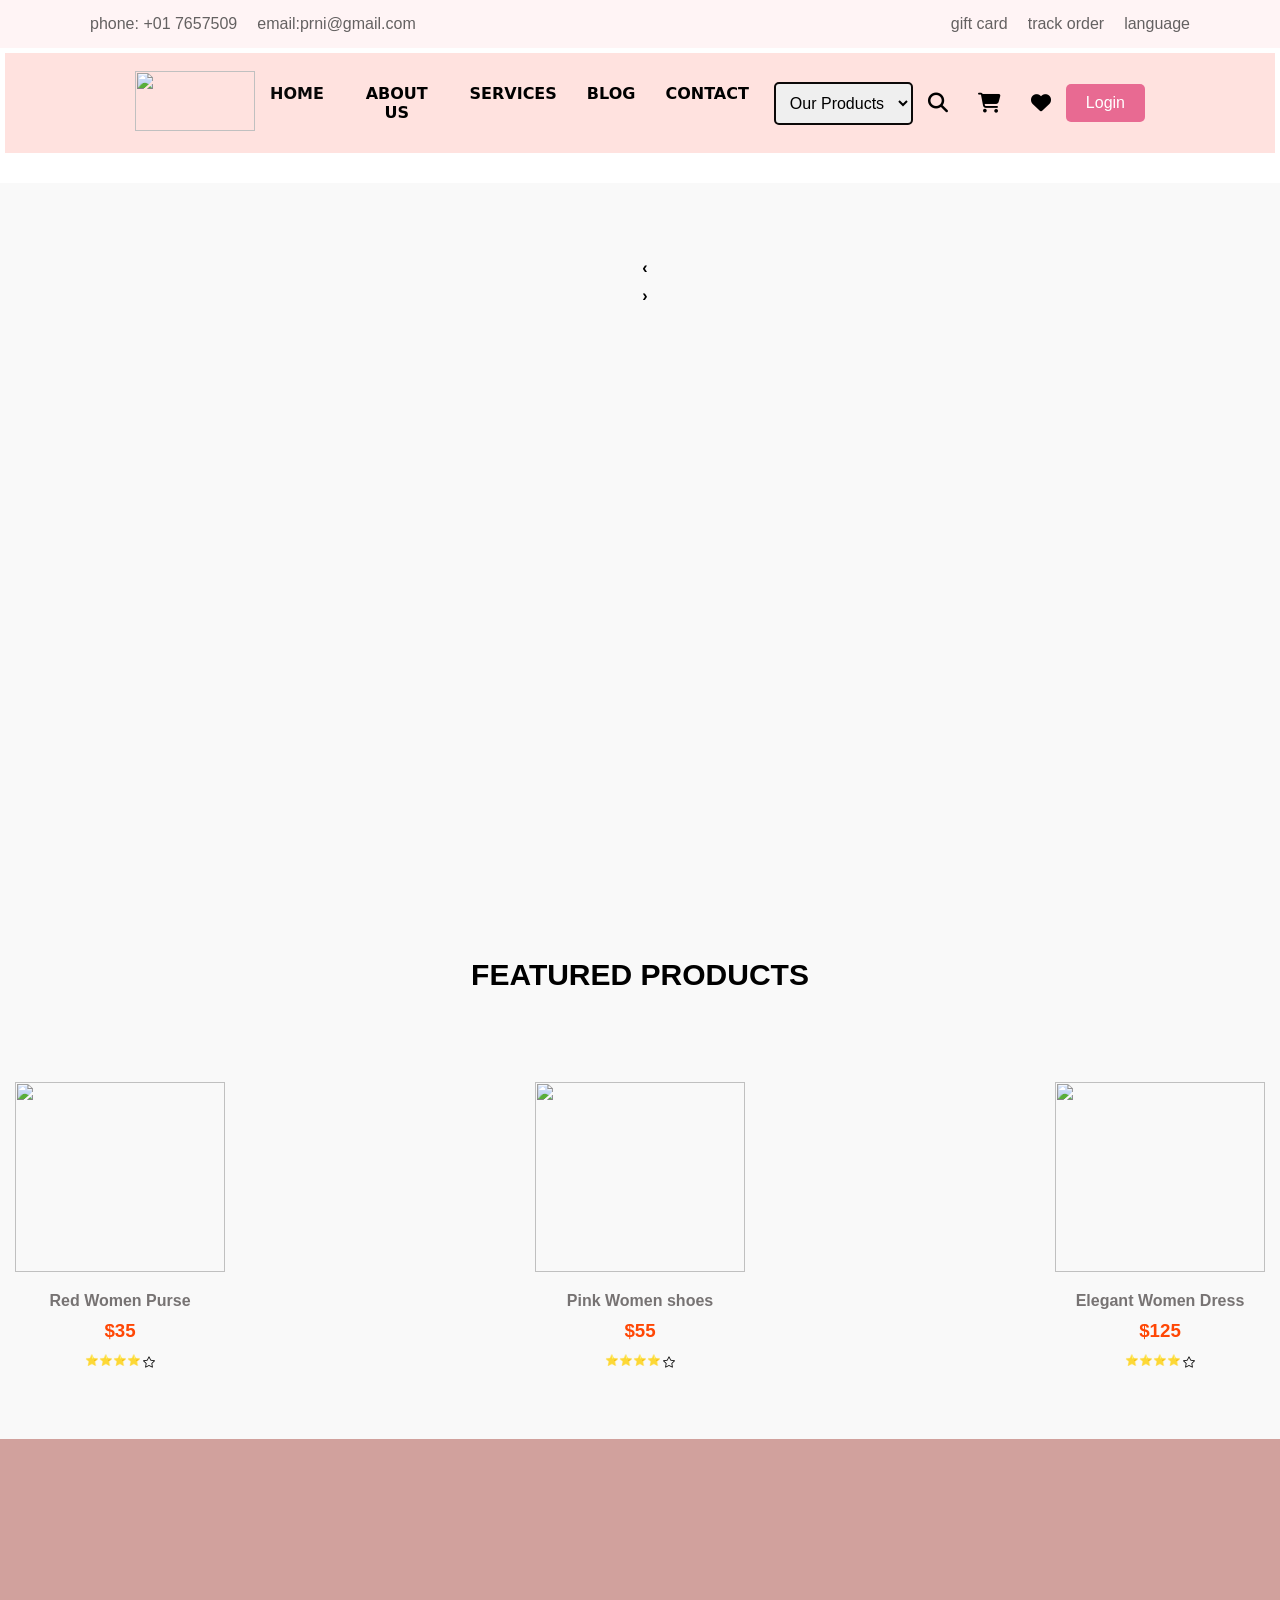
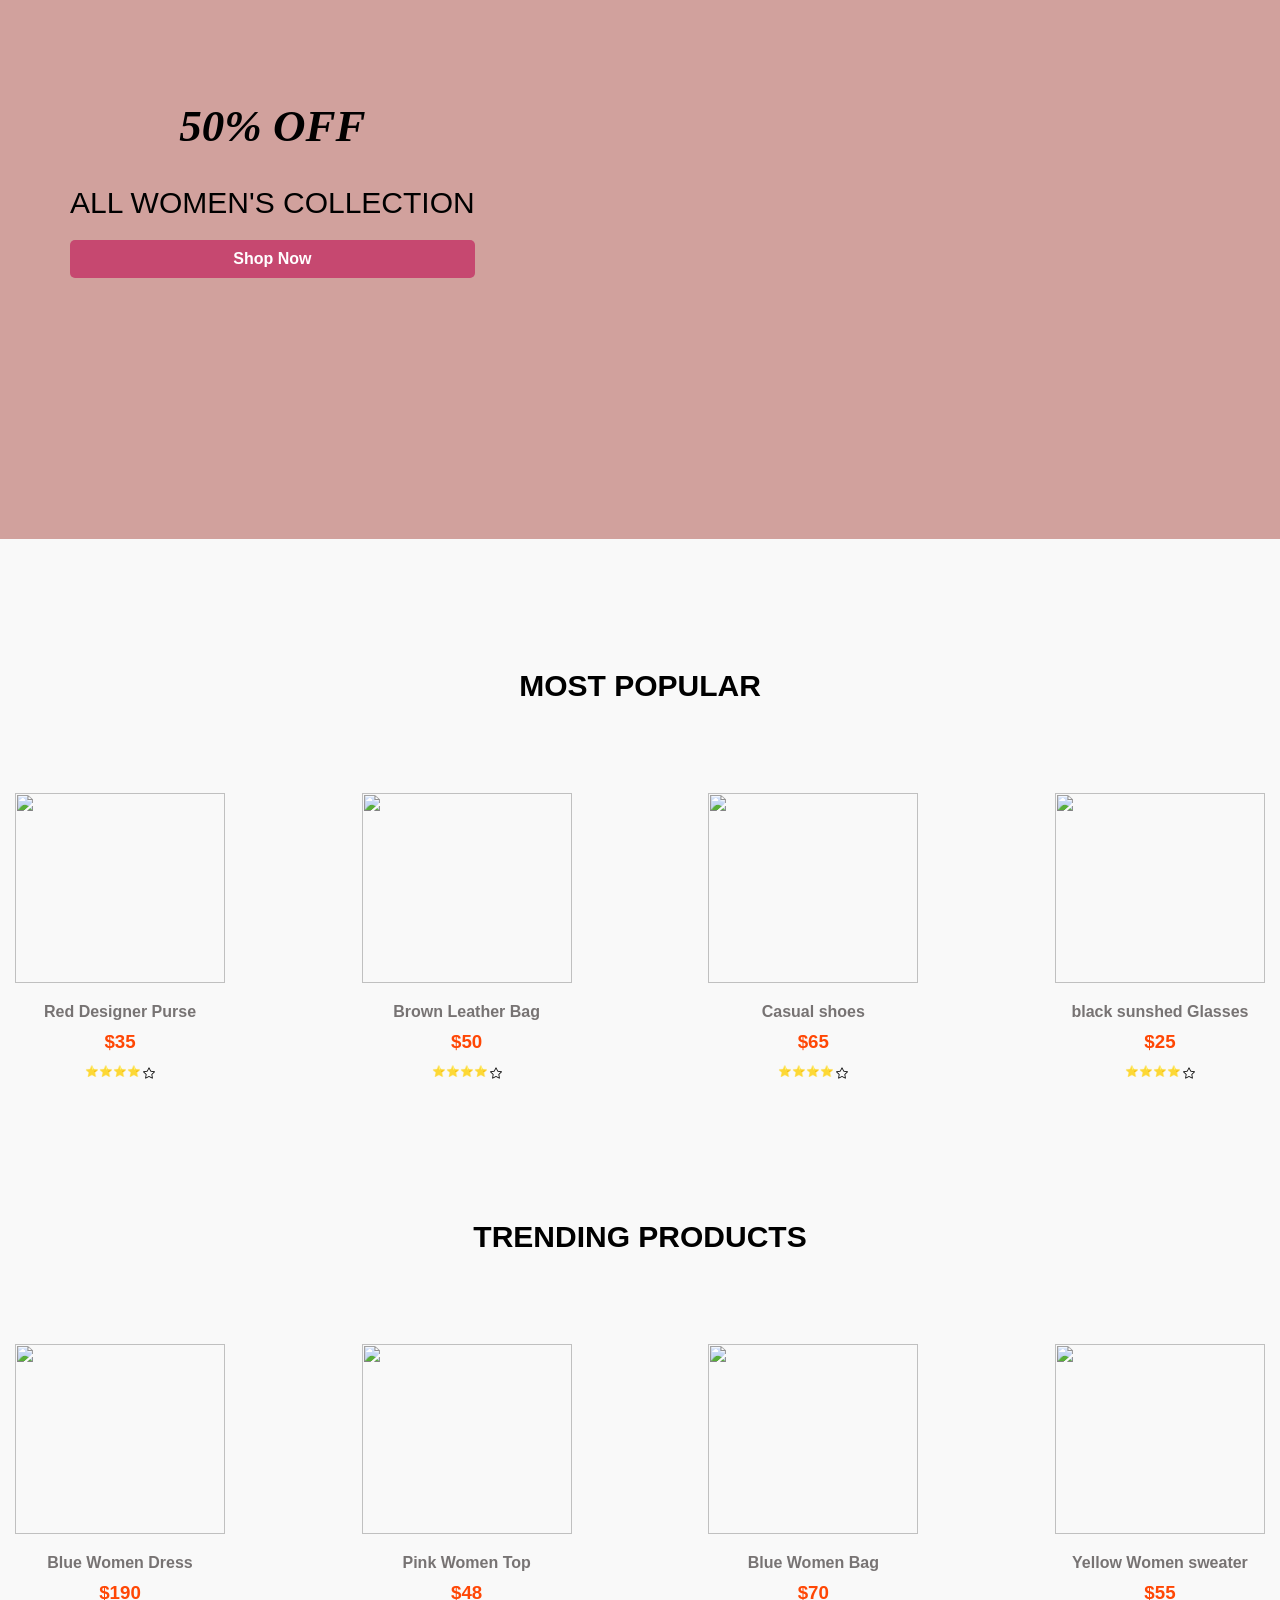
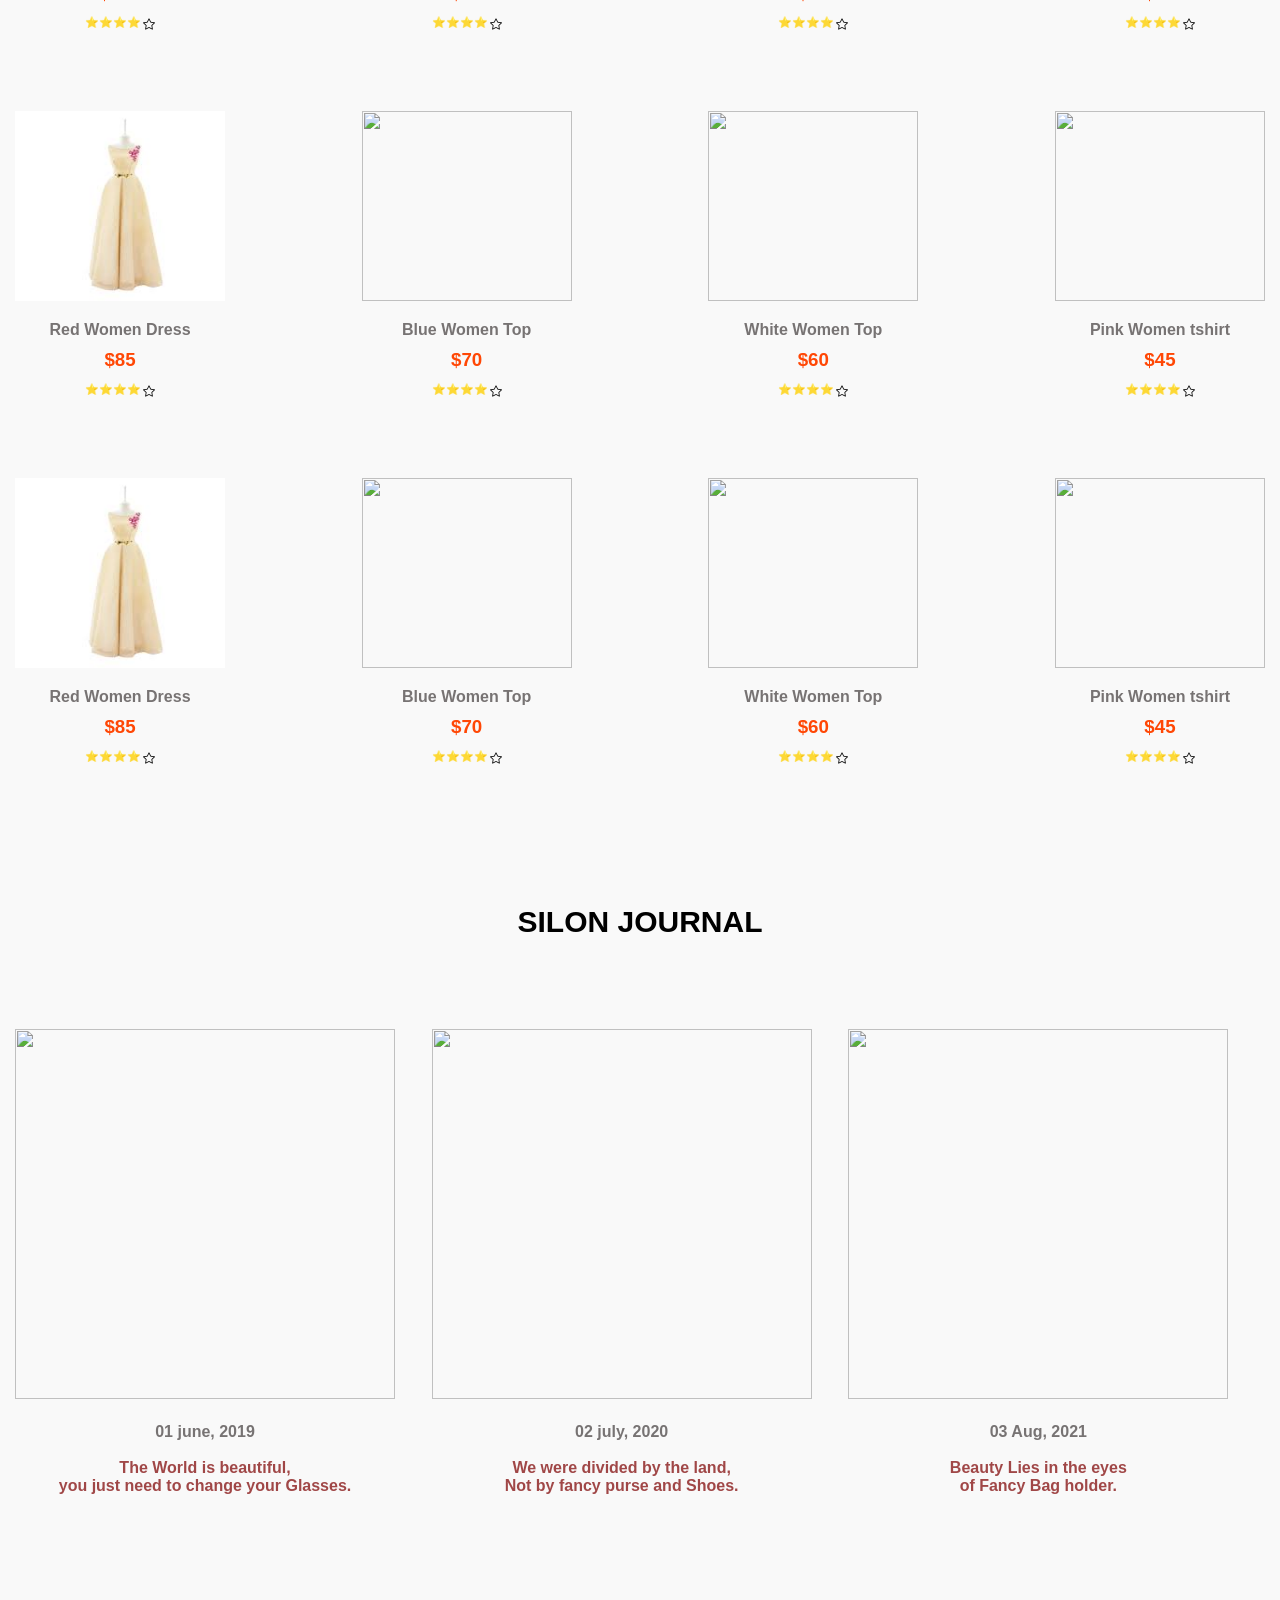
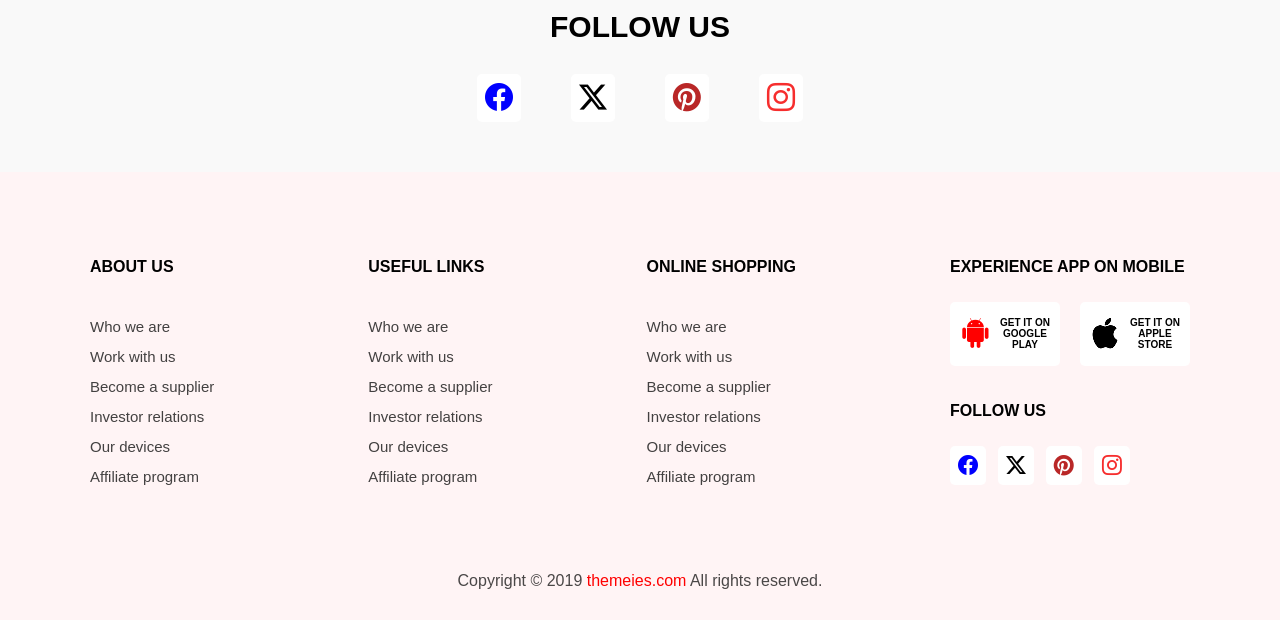
==== commit e5be0970: "updated colors in css" ====
--- a/index.html
+++ b/index.html
@@ -349,16 +349,16 @@
     <h4>FOLLOW US</h4>
     <div class="gap">
       <div>
-         <button class="sm"><a href="https://www.facebook.com/" alt=""><i class="bi bi-facebook fb"></i></a></button>
-      </div>
-      <div>
-         <button class="sm"><a href="https://x.com/" alt=""><i class="bi bi-twitter-x tw"></i></a></button>
-      </div>
-      <div>
-         <button class="sm"><a href="https://www.pinterest.com/" alt=""><i class="bi bi-pinterest pi"></i></a></button>
-      </div>
-      <div>
-         <button class="sm"><a href="https://www.instagram.com/" alt=""><i class="bi bi-instagram ig"></i></a></button>
+         <button class="sm"><a href="https://www.facebook.com/" target="blank"><i class="bi bi-facebook fb"></i></a></button>
+      </div>
+      <div>
+         <button class="sm"><a href="https://x.com/" target="blank"><i class="bi bi-twitter-x tw"></i></a></button>
+      </div>
+      <div>
+         <button class="sm"><a href="https://www.pinterest.com/" target="blank"><i class="bi bi-pinterest pi"></i></a></button>
+      </div>
+      <div>
+         <button class="sm"><a href="https://www.instagram.com/" target="blank"><i class="bi bi-instagram ig"></i></a></button>
       </div>
     </div>
   </ul>
--- a/style.css
+++ b/style.css
@@ -179,7 +179,7 @@
   }
 
   .footer{
-    background: rgb(213, 206, 206);
+    background: rgb(255, 244, 245);
   }
   .end{
     margin:auto;
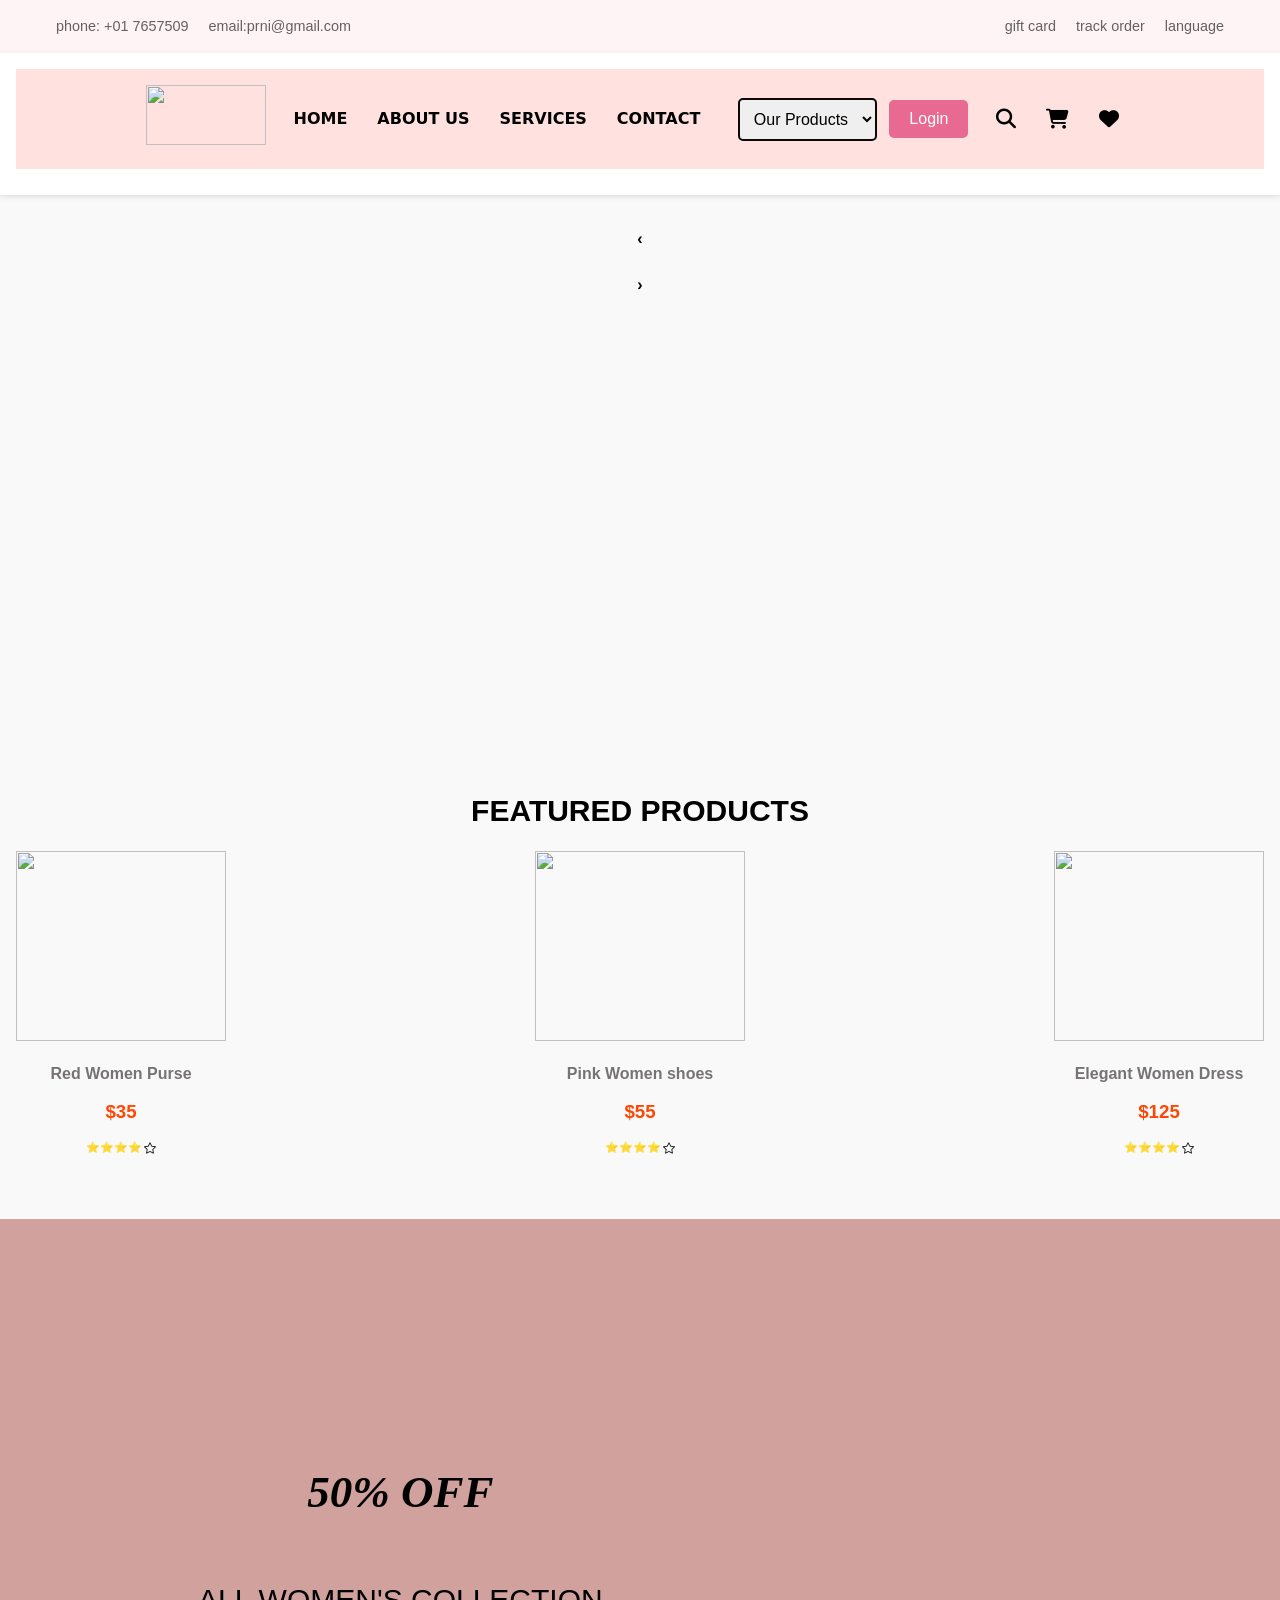
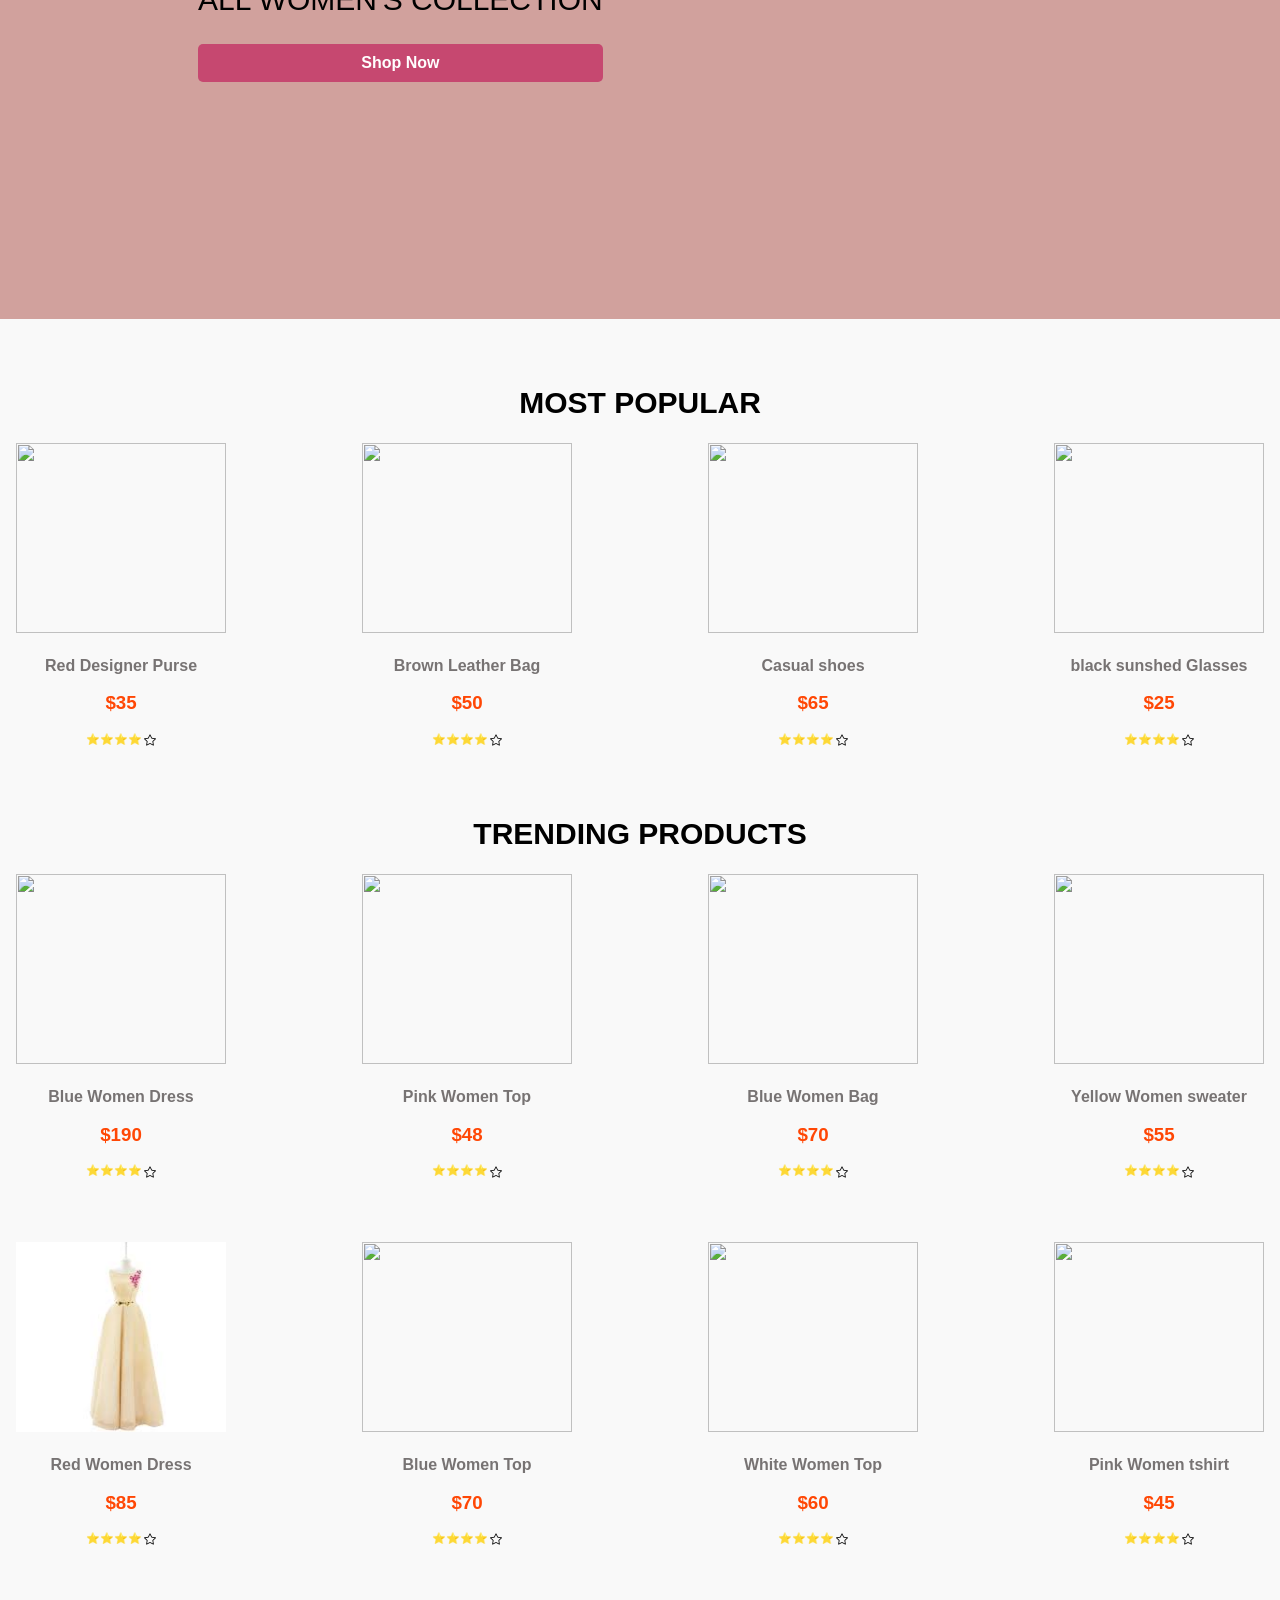
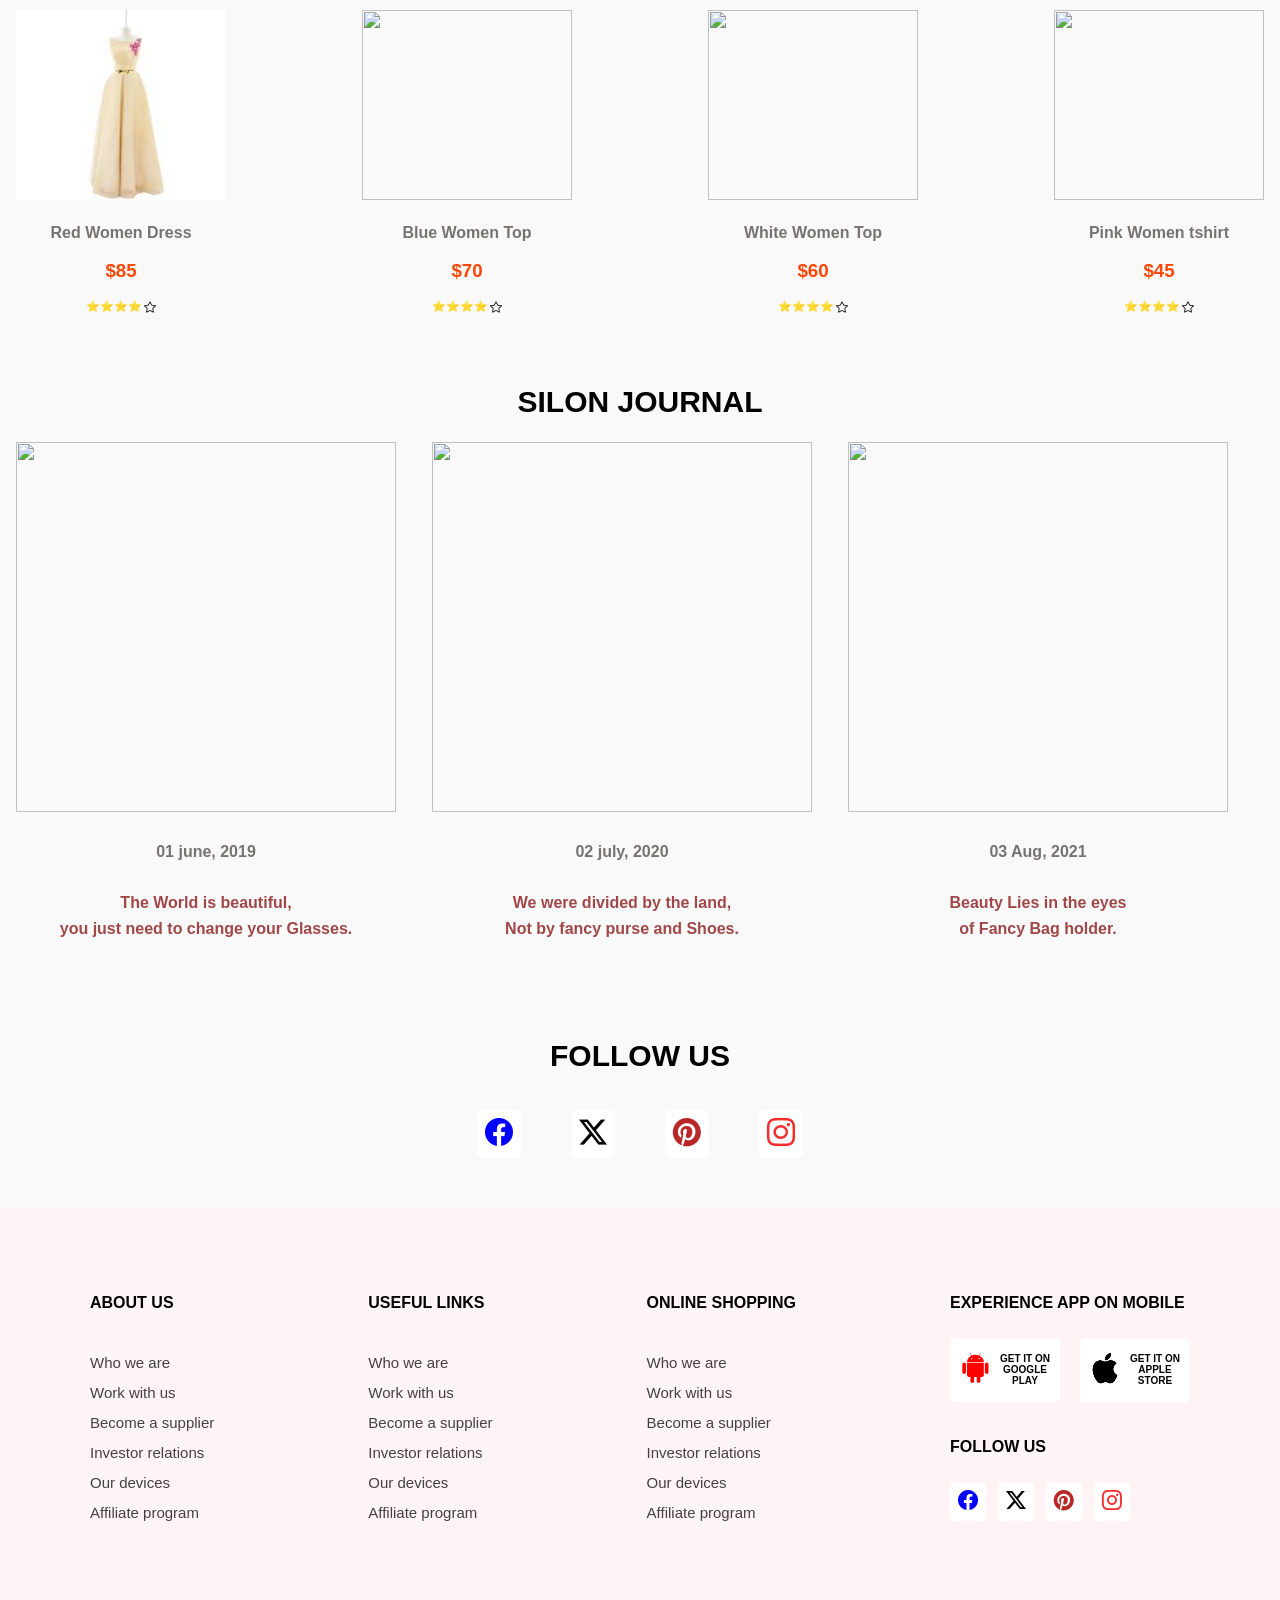
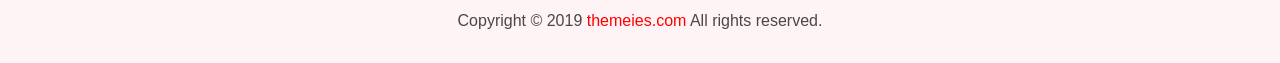
==== commit 7f1e6fc9: "fixed product appearance on mobile devices" ====
--- a/index.html
+++ b/index.html
@@ -1,45 +1,53 @@
 <!DOCTYPE html>
 <html lang="en">
+
 <head>
-    <meta charset="UTF-8">
-    <meta name="viewport" content="width=device-width, initial-scale=1.0">
-    <title>Document</title>
-    <link rel="stylesheet" href="style.css">
-    <link rel="stylesheet" href="https://cdn.jsdelivr.net/npm/bootstrap-icons@1.11.3/font/bootstrap-icons.min.css">
-    <link rel="stylesheet" href="https://cdnjs.cloudflare.com/ajax/libs/font-awesome/6.5.2/css/all.min.css">
-    <link rel="stylesheet" href="https://cdnjs.cloudflare.com/ajax/libs/OwlCarousel2/2.3.4/assets/owl.carousel.min.css">
-    <link rel="stylesheet" href="https://cdnjs.cloudflare.com/ajax/libs/OwlCarousel2/2.3.4/assets/owl.theme.default.min.css">
+  <meta charset="UTF-8">
+  <meta name="viewport" content="width=device-width, initial-scale=1.0">
+  <title>Document</title>
+  <link rel="stylesheet" href="style.css">
+  <link rel="stylesheet" href="https://cdn.jsdelivr.net/npm/bootstrap-icons@1.11.3/font/bootstrap-icons.min.css">
+  <link rel="stylesheet" href="https://cdnjs.cloudflare.com/ajax/libs/font-awesome/6.5.2/css/all.min.css">
+  <link rel="stylesheet" href="https://cdnjs.cloudflare.com/ajax/libs/OwlCarousel2/2.3.4/assets/owl.carousel.min.css">
+  <link rel="stylesheet"
+    href="https://cdnjs.cloudflare.com/ajax/libs/OwlCarousel2/2.3.4/assets/owl.theme.default.min.css">
 
 </head>
+
 <body>
-    <section class="sit">
-     <div class="box">
-        <ul>
-            <li>phone: +01 7657509</li>
-            <li>email:prni@gmail.com</li>
-        </ul>
-        <ul>
-            <li>gift card</li>
-            <li>track order</li>
-            <li>language</li>
-        </ul>
+  <section class="sit">
+    <div class="box">
+      <ul>
+        <li>phone: +01 7657509</li>
+        <li>email:prni@gmail.com</li>
+      </ul>
+      <ul>
+        <li>gift card</li>
+        <li>track order</li>
+        <li>language</li>
+      </ul>
     </div>
-    </section>
-    
-<header>
-    <div class="con">
-        <div>
-            <a href="cw.html"><img class="logo" src="https://d3bcr1jr7tht1q.cloudfront.net/eyJidWNrZXQiOiJtdWx0aXdlYi1jZG4iLCJrZXkiOiIxL3B1YmxpYy8xMzg5ZDAyNC1zaWxvbi1ncm91cC5wbmciLCJlZGl0cyI6eyJyZXNpemUiOnsid2lkdGgiOjk2MCwiZml0IjoiaW5zaWRlIn19fQ==" alt=""></a> 
-        </div>
-       <ul>
-        <li><a href="cw.html">HOME</a></li>
-        <li>ABOUT US</li>
-        <li>SERVICES</li>
-        <li>BLOG</li>
-        <li>CONTACT</li></p>
-       </ul>
-
-        <div class="dropdown">
+  </section>
+
+  <header>
+    <main>
+      <div class="con">
+        <div>
+          <a href="index.html"><img class="logo"
+              src="https://d3bcr1jr7tht1q.cloudfront.net/eyJidWNrZXQiOiJtdWx0aXdlYi1jZG4iLCJrZXkiOiIxL3B1YmxpYy8xMzg5ZDAyNC1zaWxvbi1ncm91cC5wbmciLCJlZGl0cyI6eyJyZXNpemUiOnsid2lkdGgiOjk2MCwiZml0IjoiaW5zaWRlIn19fQ=="
+              alt=""></a>
+        </div>
+        <input type="text" class="mobile-search-bar" placeholder="Search...">
+
+        <div class="nav-elements" id="nav-elements">
+          <ul>
+            <li><a href="index.html">HOME</a></li>
+            <li>ABOUT US</li>
+            <li>SERVICES</li>
+            <li>CONTACT</li>
+          </ul>
+
+          <div class="dropdown">
             <select id="category">
               <option value="" disabled selected>Our Products</option>
               <option value="clothing">Clothing</option>
@@ -47,331 +55,402 @@
               <option value="shoes">Shoes</option>
             </select>
           </div>
-        
-       <ul>
-        <li><i class="fa fa-search s" aria-hidden="true"></i></li>
-        <li><i class="fa fa-shopping-cart s" aria-hidden="true"></i></li>
-        <li><i class="fa fa-heart s" aria-hidden="true"></i></li>
-       </ul>
-
-
-    
-     <!-- Login Button -->
-      <div>
-       <button id="login-btn" class="btn">Login</button>
-
-     <!-- Modal -->
-      <div id="login-modal" class="modal">
-       <div class="modal-content">
-         <span class="close-btn">&times;</span>
-          <h1 id="form-title">LOGIN</h1>
-      
-     <!-- Login Form -->
-      <form id="login-form" class="form active" onsubmit="return validateLogin(event)">
-        <div class="form-group">
-          <label for="login-email">Email</label>
-          <input type="email" id="login-email" name="email" placeholder="Enter your email" required>
-        </div>
-        <div class="form-group">
-          <label for="login-password">Password</label>
-          <input type="password" id="login-password" name="password" placeholder="Enter your password" minlength="6" required>
-        </div>
-        <button type="submit">Login</button>
-        <p class="toggle-text">Don't have an account? <a href="#" id="show-register">sign up</a></p>
-      </form>
-      
-      <!-- Register Form -->
-      <form id="register-form" class="form" onsubmit="return validateRegister(event)">
-        <div class="form-group">
-          <label for="register-name">Name</label>
-          <input type="text" id="register-name" name="name" placeholder="Enter your name" required>
-        </div>
-        <div class="form-group">
-          <label for="register-email">Email</label>
-          <input type="email" id="register-email" name="email" placeholder="Enter your email" required>
-        </div>
-        <div class="form-group">
-          <label for="register-password">Password</label>
-          <input type="password" id="register-password" name="password" placeholder="Enter a strong password" minlength="6" required>
-        </div>
-        <button type="submit">sign up</button>
-        <p class="toggle-text">Already have an account? <a href="#" id="show-login">Login</a></p>
-      </form>
+
+          <ul class="header-icons">
+            <li><i class="fa fa-search s" aria-hidden="true"></i></li>
+            <li><i class="fa fa-shopping-cart s" aria-hidden="true"></i></li>
+            <li><i class="fa fa-heart s" aria-hidden="true"></i></li>
+          </ul>
+
+          <!-- Login Button -->
+          <div class="login-wrapper">
+            <button id="login-btn" class="btn">Login</button>
+
+            <!-- Modal -->
+            <div id="login-modal" class="modal">
+              <div class="modal-content">
+                <span class="close-btn">&times;</span>
+                <h1 id="form-title">LOGIN</h1>
+
+                <!-- Login Form -->
+                <form id="login-form" class="form active" onsubmit="return validateLogin(event)">
+                  <div class="form-group">
+                    <label for="login-email">Email</label>
+                    <input type="email" id="login-email" name="email" placeholder="Enter your email" required>
+                  </div>
+                  <div class="form-group">
+                    <label for="login-password">Password</label>
+                    <input type="password" id="login-password" name="password" placeholder="Enter your password"
+                      minlength="6" required>
+                  </div>
+                  <button type="submit">Login</button>
+                  <p class="toggle-text">Don't have an account? <a href="#" id="show-register">sign up</a></p>
+                </form>
+
+                <!-- Register Form -->
+                <form id="register-form" class="form" onsubmit="return validateRegister(event)">
+                  <div class="form-group">
+                    <label for="register-name">Name</label>
+                    <input type="text" id="register-name" name="name" placeholder="Enter your name" required>
+                  </div>
+                  <div class="form-group">
+                    <label for="register-email">Email</label>
+                    <input type="email" id="register-email" name="email" placeholder="Enter your email" required>
+                  </div>
+                  <div class="form-group">
+                    <label for="register-password">Password</label>
+                    <input type="password" id="register-password" name="password" placeholder="Enter a strong password"
+                      minlength="6" required>
+                  </div>
+                  <button type="submit">sign up</button>
+                  <p class="toggle-text">Already have an account? <a href="#" id="show-login">Login</a></p>
+                </form>
+              </div>
+            </div>
+          </div>
+        </div>
+
+
+
+        <div class="hamburger" id="hamburger-btn">
+          <i class="fa fa-bars"></i>
+        </div>
+      </div>
+  </header>
+
+  <div class="con">
+    <div class="product-container" id="products"></div>
+  </div>
+
+
+
+  <div class="con">
+    <div class="owl-carousel">
+      <div><img src="https://i.pinimg.com/originals/bc/36/85/bc3685a9d258d94c46ede838b118d96c.jpg" alt=""></div>
+      <div><img
+          src="https://marketplace.canva.com/EAFfT9NH-JU/1/0/1600w/canva-gray-minimalist-fashion-big-sale-banner-TvkdMwoxWP8.jpg"
+          alt=""></div>
+      <div><img src="https://graphicgoogle.com/wp-content/uploads/2017/10/Facebook-New-Fashion-Sale-Banner.jpg" alt="">
+      </div>
+      <div><img src="https://i.pinimg.com/originals/b9/fe/ea/b9feea28f8692ee86b18812f743af3fb.jpg" alt=""></div>
     </div>
   </div>
- </div>
-</div>
-</header>
-
-<div class="con">
-    <div class="product-container" id="products"></div>
-  </div>
-
-
-
-<div class="con">
-<div class="owl-carousel">
-    <div><img src="https://i.pinimg.com/originals/bc/36/85/bc3685a9d258d94c46ede838b118d96c.jpg" alt=""></div>
-    <div><img src="https://marketplace.canva.com/EAFfT9NH-JU/1/0/1600w/canva-gray-minimalist-fashion-big-sale-banner-TvkdMwoxWP8.jpg" alt=""></div>
-    <div><img src="https://graphicgoogle.com/wp-content/uploads/2017/10/Facebook-New-Fashion-Sale-Banner.jpg" alt=""></div>
-    <div><img src="https://i.pinimg.com/originals/b9/fe/ea/b9feea28f8692ee86b18812f743af3fb.jpg" alt=""></div>
-  </div>
-</div>
-
-<section class="mar-bottom">
-     <h1 class="center">FEATURED PRODUCTS</h1>
+
+  <section class="mar-bottom">
+    <h1 class="center">FEATURED PRODUCTS</h1>
     <div class="con">
-    <div>
+      <div>
         <img class="im1 im-hover" src="https://static-01.daraz.com.np/p/0bf911dcf19a636a100867aab89e632d.jpg" alt="">
-        <h4 class="ta">Red Women Purse</h4><h3 class="pt">$35</h3>
-        <p class="sta">⭐⭐⭐⭐ <i class="bi bi-star sta1"></i></P>
+        <h4 class="ta">Red Women Purse</h4>
+        <h3 class="pt">$35</h3>
+        <p class="sta">⭐⭐⭐⭐ <i class="bi bi-star sta1"></i></P>
+      </div>
+      <div>
+        <img class="im1 im-hover"
+          src="https://media.istockphoto.com/id/477850598/photo/sport-shoes.jpg?s=612x612&w=0&k=20&c=Pk3XBtR7Q6twhW96ntjyAH1OpxsuCJJfVB5x2nMIh0k="
+          alt="">
+        <h4 class="ta">Pink Women shoes</h4>
+        <h3 class="pt">$55</h3>
+        <p class="sta">⭐⭐⭐⭐ <i class="bi bi-star sta1"></i></P>
+
+      </div>
+      <div>
+        <img class="im1 im-hover"
+          src="https://img.freepik.com/premium-photo/beautiful-elegant-evening-women-s-dress-white-background_236836-20097.jpg"
+          alt="">
+        <h4 class="ta">Elegant Women Dress</h4>
+        <h3 class="pt">$125</h3>
+        <p class="sta">⭐⭐⭐⭐ <i class="bi bi-star sta1"></i></P>
+      </div>
     </div>
-    <div>
-        <img class="im1 im-hover" src="https://media.istockphoto.com/id/477850598/photo/sport-shoes.jpg?s=612x612&w=0&k=20&c=Pk3XBtR7Q6twhW96ntjyAH1OpxsuCJJfVB5x2nMIh0k=" alt="">
-        <h4 class="ta">Pink Women shoes</h4 ><h3 class="pt">$55</h3>
-        <p class="sta">⭐⭐⭐⭐ <i class="bi bi-star sta1"></i></P>
-        
+  </section>
+
+  <section>
+    <div class="banner2 mar-bottom">
+      <div class="con1">
+        <div class="a">
+          <div>
+            <h2 class="bn">50% OFF</h2><br>
+            <p>ALL WOMEN'S COLLECTION</p>
+          </div>
+          <button><b>Shop Now</b></button>
+        </div>
+      </div>
     </div>
-    <div>
-        <img class="im1 im-hover" src="https://img.freepik.com/premium-photo/beautiful-elegant-evening-women-s-dress-white-background_236836-20097.jpg" alt="">
-        <h4 class="ta">Elegant Women Dress</h4><h3 class="pt">$125</h3>
-        <p class="sta">⭐⭐⭐⭐ <i class="bi bi-star sta1"></i></P>
+  </section>
+
+
+  <section>
+    <h1 class="center">MOST POPULAR</h1>
+    <div class="con mar-bottom">
+      <div>
+        <img class="im1 im-hover" src="https://static-01.daraz.com.np/p/82bc6a79c56f5df0c48dadf781f7cdb6.jpg" alt="">
+        <h4 class="ta">Red Designer Purse</h4>
+        <h3 class="pt">$35</h3>
+        <p class="sta">⭐⭐⭐⭐ <i class="bi bi-star sta1"></i></P>
+      </div>
+      <div>
+        <img class="im1 im-hover"
+          src="https://shop.westside.com/_next/image?url=https%3A%2F%2Fcdn.shopify.com%2Fs%2Ffiles%2F1%2F0266%2F6276%2F4597%2Ffiles%2F300997492RED_2.jpg%3Fv%3D1730283695&w=2048&q=75"
+          alt="">
+        <h4 class="ta">Brown Leather Bag</h4>
+        <h3 class="pt">$50</h3>
+        <p class="sta">⭐⭐⭐⭐ <i class="bi bi-star sta1"></i></P>
+      </div>
+      <div>
+        <img class="im1 im-hover"
+          src="https://thumbs.dreamstime.com/b/pair-trendy-sneakers-white-background-151361365.jpg" alt="">
+        <h4 class="ta">Casual shoes</h4>
+        <h3 class="pt">$65</h3>
+        <p class="sta">⭐⭐⭐⭐ <i class="bi bi-star sta1"></i></P>
+      </div>
+      <div>
+        <img class="im1 im-hover"
+          src="https://media-assets.grailed.com/prd/listing/temp/9b1bd2dc141848adae5504b51c0543ab?" alt="">
+        <h4 class="ta">black sunshed Glasses</h4>
+        <h3 class="pt">$25</h3>
+        <p class="sta">⭐⭐⭐⭐ <i class="bi bi-star sta1"></i></P>
+      </div>
     </div>
-</div>
-</section>
-
-<section>
-  <div class="banner2 mar-bottom">
-    <div class="con1">
-     <div class="a">
-      <div>
-       <h2 class="bn">50% OFF</h2><br>
-       <p>ALL WOMEN'S COLLECTION</p>
-      </div>
-      <button><b>Shop Now</b></button>
-     </div>
-    </div>
-  </div>
-</section>
-
-
-<section>
-    <h1 class="center">MOST POPULAR</h1>
-   <div class="con mar-bottom">
-   <div>
-       <img class="im1 im-hover" src="https://static-01.daraz.com.np/p/82bc6a79c56f5df0c48dadf781f7cdb6.jpg" alt="">
-       <h4 class="ta">Red Designer Purse</h4><h3 class="pt">$35</h3>
-       <p class="sta">⭐⭐⭐⭐ <i class="bi bi-star sta1"></i></P>
-   </div>
-   <div>
-       <img class="im1 im-hover" src="https://shop.westside.com/_next/image?url=https%3A%2F%2Fcdn.shopify.com%2Fs%2Ffiles%2F1%2F0266%2F6276%2F4597%2Ffiles%2F300997492RED_2.jpg%3Fv%3D1730283695&w=2048&q=75" alt="">
-       <h4 class="ta" >Brown Leather Bag</h4><h3 class="pt">$50</h3>
-       <p class="sta">⭐⭐⭐⭐ <i class="bi bi-star sta1"></i></P>
-   </div>
-   <div>
-       <img class="im1 im-hover" src="https://thumbs.dreamstime.com/b/pair-trendy-sneakers-white-background-151361365.jpg" alt="">
-       <h4 class="ta">Casual shoes</h4><h3 class="pt">$65</h3>
-        <p class="sta">⭐⭐⭐⭐ <i class="bi bi-star sta1"></i></P>
-   </div>
-   <div>
-    <img class="im1 im-hover" src="https://media-assets.grailed.com/prd/listing/temp/9b1bd2dc141848adae5504b51c0543ab?" alt="">
-    <h4 class="ta">black sunshed Glasses</h4><h3 class="pt">$25</h3>
-     <p class="sta">⭐⭐⭐⭐ <i class="bi bi-star sta1"></i></P>
-</div>
-</div>
-
-<section class="mar-bottom">
-    <h1 class="center">TRENDING PRODUCTS</h1>
-    <div class="con">
-    <div>
-        <img class="im1 im-hover" src="https://m.media-amazon.com/images/I/51yXS6B5BAL._AC_SX569_.jpg" alt="">
-        <h4 class="ta">Blue Women Dress</h4><h3 class="pt">$190</h3>
-         <p class="sta">⭐⭐⭐⭐ <i class="bi bi-star sta1"></i></P>
-    </div>
-    <div>
-        <img class="im1 im-hover" src="https://img.freepik.com/premium-photo/beautiful-elegant-evening-women-s-dress-white-background_236836-23903.jpg" alt="">
-        <h4 class="ta" >Pink Women Top</h4><h3 class="pt">$48</h3>
-         <p class="sta">⭐⭐⭐⭐ <i class="bi bi-star sta1"></i></P>
-    </div>
-    <div>
-        <img class="im1 im-hover" src="https://images.asos-media.com/products/free-people-dixie-floral-print-maxi-dress-in-multi/207837855-2?$n_480w$&wid=476&fit=constrain" alt="">
-        <h4 class="ta">Blue Women Bag</h4><h3 class="pt">$70</h3>
-         <p class="sta">⭐⭐⭐⭐ <i class="bi bi-star sta1"></i></P>
-    </div>
-    <div>
-        <img class="im1 im-hover" src="https://img.freepik.com/premium-photo/beautiful-elegant-evening-women-s-dress-white-background_236836-20097.jpg" alt="">
-        <h4 class="ta">Yellow Women sweater</h4> <h3 class="pt">$55</h3>
-         <p class="sta">⭐⭐⭐⭐ <i class="bi bi-star sta1"></i></P>
-    </div>
- </div>
- </section>
-
- <section>
- <div class="con mar-bottom">
-    <div>
-        <img class="im1 im-hover" src="[data-uri]" alt="">
-        <h4 class="ta">Red Women Dress</h4><h3 class="pt">$85</h3>
-        <p class="sta">⭐⭐⭐⭐ <i class="bi bi-star sta1"></i></P>
-    </div>
-    <div>
-        <img class="im1 im-hover" src="https://png.pngtree.com/png-clipart/20230506/original/pngtree-elegant-white-dress-png-image_9143203.png" alt="">
-        <h4 class="ta" >Blue Women Top</h4><h3 class="pt">$70</h3>
-        <p class="sta">⭐⭐⭐⭐ <i class="bi bi-star sta1"></i></P>
-    </div>
-    <div>
-        <img class="im1 im-hover" src="https://static.vecteezy.com/system/resources/previews/034/715/596/large_2x/ai-generative-women-s-dress-on-a-white-background-isolated-dress-mockup-photo.jpg" alt="">
-        <h4 class="ta">White  Women Top</h4><h3 class="pt">$60</h3>
-        <p class="sta">⭐⭐⭐⭐ <i class="bi bi-star sta1"></i></P>
-    </div>
-    <div>
-       <img class="im1 im-hover" src="https://static.vecteezy.com/system/resources/previews/026/680/620/non_2x/pink-female-dress-mock-up-isolated-on-white-background-ai-generative-photo.jpg" alt="">
-       <h4 class="ta">Pink Women tshirt</h4><h3 class="pt">$45</h3>
-       <p class="sta">⭐⭐⭐⭐ <i class="bi bi-star sta1"></i></P>
-   </div>
- </div>
-</section>
-
-<section>
-  <div class="con mar-bottom">
-     <div>
-         <img class="im1 im-hover" src="[data-uri]" alt="">
-         <h4 class="ta">Red Women Dress</h4><h3 class="pt">$85</h3>
-         <p class="sta">⭐⭐⭐⭐ <i class="bi bi-star sta1"></i></P>
-     </div>
-     <div>
-         <img class="im1 im-hover" src="https://png.pngtree.com/png-clipart/20230506/original/pngtree-elegant-white-dress-png-image_9143203.png" alt="">
-         <h4 class="ta" >Blue Women Top</h4><h3 class="pt">$70</h3>
-         <p class="sta">⭐⭐⭐⭐ <i class="bi bi-star sta1"></i></P>
-     </div>
-     <div>
-         <img class="im1 im-hover" src="https://static.vecteezy.com/system/resources/previews/034/715/596/large_2x/ai-generative-women-s-dress-on-a-white-background-isolated-dress-mockup-photo.jpg" alt="">
-         <h4 class="ta">White  Women Top</h4><h3 class="pt">$60</h3>
-         <p class="sta">⭐⭐⭐⭐ <i class="bi bi-star sta1"></i></P>
-     </div>
-     <div>
-        <img class="im1 im-hover" src="https://static.vecteezy.com/system/resources/previews/026/680/620/non_2x/pink-female-dress-mock-up-isolated-on-white-background-ai-generative-photo.jpg" alt="">
-        <h4 class="ta">Pink Women tshirt</h4><h3 class="pt">$45</h3>
-        <p class="sta">⭐⭐⭐⭐ <i class="bi bi-star sta1"></i></P>
-    </div>
-  </div>
- </section>
-
-<section>
-    <h1 class="center">SILON JOURNAL</h1>
-    <div class="con">
-    <div>
-        <img class="im2" src="https://cdn.shopify.com/s/files/1/0601/5415/1102/files/retro-women-eyewear_a260d764-b0ca-446d-9a74-964ffd30a593_480x480.jpg?v=1694615620" alt="">
-        <h4 class="ta">01 june, 2019</h4><br><h4 class="pa">The World is beautiful,<br>
-             you just need to change your Glasses.<br></h4>
-    </div>
-    <div>
-        <img class="im2" src="https://i.pinimg.com/736x/c3/e3/dd/c3e3dd918be4abff41425dfb27848314.jpg" alt="">
-        <h4 class="ta">02 july, 2020</h4><br><h4 class="pa">We were divided by the land,<br>
+
+    <section class="mar-bottom">
+      <h1 class="center">TRENDING PRODUCTS</h1>
+      <div class="con">
+        <div>
+          <img class="im1 im-hover" src="https://m.media-amazon.com/images/I/51yXS6B5BAL._AC_SX569_.jpg" alt="">
+          <h4 class="ta">Blue Women Dress</h4>
+          <h3 class="pt">$190</h3>
+          <p class="sta">⭐⭐⭐⭐ <i class="bi bi-star sta1"></i></P>
+        </div>
+        <div>
+          <img class="im1 im-hover"
+            src="https://img.freepik.com/premium-photo/beautiful-elegant-evening-women-s-dress-white-background_236836-23903.jpg"
+            alt="">
+          <h4 class="ta">Pink Women Top</h4>
+          <h3 class="pt">$48</h3>
+          <p class="sta">⭐⭐⭐⭐ <i class="bi bi-star sta1"></i></P>
+        </div>
+        <div>
+          <img class="im1 im-hover"
+            src="https://images.asos-media.com/products/free-people-dixie-floral-print-maxi-dress-in-multi/207837855-2?$n_480w$&wid=476&fit=constrain"
+            alt="">
+          <h4 class="ta">Blue Women Bag</h4>
+          <h3 class="pt">$70</h3>
+          <p class="sta">⭐⭐⭐⭐ <i class="bi bi-star sta1"></i></P>
+        </div>
+        <div>
+          <img class="im1 im-hover"
+            src="https://img.freepik.com/premium-photo/beautiful-elegant-evening-women-s-dress-white-background_236836-20097.jpg"
+            alt="">
+          <h4 class="ta">Yellow Women sweater</h4>
+          <h3 class="pt">$55</h3>
+          <p class="sta">⭐⭐⭐⭐ <i class="bi bi-star sta1"></i></P>
+        </div>
+      </div>
+    </section>
+
+    <section>
+      <div class="con mar-bottom">
+        <div>
+          <img class="im1 im-hover"
+            src="[data-uri]"
+            alt="">
+          <h4 class="ta">Red Women Dress</h4>
+          <h3 class="pt">$85</h3>
+          <p class="sta">⭐⭐⭐⭐ <i class="bi bi-star sta1"></i></P>
+        </div>
+        <div>
+          <img class="im1 im-hover"
+            src="https://png.pngtree.com/png-clipart/20230506/original/pngtree-elegant-white-dress-png-image_9143203.png"
+            alt="">
+          <h4 class="ta">Blue Women Top</h4>
+          <h3 class="pt">$70</h3>
+          <p class="sta">⭐⭐⭐⭐ <i class="bi bi-star sta1"></i></P>
+        </div>
+        <div>
+          <img class="im1 im-hover"
+            src="https://static.vecteezy.com/system/resources/previews/034/715/596/large_2x/ai-generative-women-s-dress-on-a-white-background-isolated-dress-mockup-photo.jpg"
+            alt="">
+          <h4 class="ta">White Women Top</h4>
+          <h3 class="pt">$60</h3>
+          <p class="sta">⭐⭐⭐⭐ <i class="bi bi-star sta1"></i></P>
+        </div>
+        <div>
+          <img class="im1 im-hover"
+            src="https://static.vecteezy.com/system/resources/previews/026/680/620/non_2x/pink-female-dress-mock-up-isolated-on-white-background-ai-generative-photo.jpg"
+            alt="">
+          <h4 class="ta">Pink Women tshirt</h4>
+          <h3 class="pt">$45</h3>
+          <p class="sta">⭐⭐⭐⭐ <i class="bi bi-star sta1"></i></P>
+        </div>
+      </div>
+    </section>
+
+    <section>
+      <div class="con mar-bottom">
+        <div>
+          <img class="im1 im-hover"
+            src="[data-uri]"
+            alt="">
+          <h4 class="ta">Red Women Dress</h4>
+          <h3 class="pt">$85</h3>
+          <p class="sta">⭐⭐⭐⭐ <i class="bi bi-star sta1"></i></P>
+        </div>
+        <div>
+          <img class="im1 im-hover"
+            src="https://png.pngtree.com/png-clipart/20230506/original/pngtree-elegant-white-dress-png-image_9143203.png"
+            alt="">
+          <h4 class="ta">Blue Women Top</h4>
+          <h3 class="pt">$70</h3>
+          <p class="sta">⭐⭐⭐⭐ <i class="bi bi-star sta1"></i></P>
+        </div>
+        <div>
+          <img class="im1 im-hover"
+            src="https://static.vecteezy.com/system/resources/previews/034/715/596/large_2x/ai-generative-women-s-dress-on-a-white-background-isolated-dress-mockup-photo.jpg"
+            alt="">
+          <h4 class="ta">White Women Top</h4>
+          <h3 class="pt">$60</h3>
+          <p class="sta">⭐⭐⭐⭐ <i class="bi bi-star sta1"></i></P>
+        </div>
+        <div>
+          <img class="im1 im-hover"
+            src="https://static.vecteezy.com/system/resources/previews/026/680/620/non_2x/pink-female-dress-mock-up-isolated-on-white-background-ai-generative-photo.jpg"
+            alt="">
+          <h4 class="ta">Pink Women tshirt</h4>
+          <h3 class="pt">$45</h3>
+          <p class="sta">⭐⭐⭐⭐ <i class="bi bi-star sta1"></i></P>
+        </div>
+      </div>
+    </section>
+
+    <section>
+      <h1 class="center">SILON JOURNAL</h1>
+      <div class="con">
+        <div>
+          <img class="im2"
+            src="https://cdn.shopify.com/s/files/1/0601/5415/1102/files/retro-women-eyewear_a260d764-b0ca-446d-9a74-964ffd30a593_480x480.jpg?v=1694615620"
+            alt="">
+          <h4 class="ta">01 june, 2019</h4><br>
+          <h4 class="pa">The World is beautiful,<br>
+            you just need to change your Glasses.<br></h4>
+        </div>
+        <div>
+          <img class="im2" src="https://i.pinimg.com/736x/c3/e3/dd/c3e3dd918be4abff41425dfb27848314.jpg" alt="">
+          <h4 class="ta">02 july, 2020</h4><br>
+          <h4 class="pa">We were divided by the land,<br>
             Not by fancy purse and Shoes.<br></h4>
-    </div>
-    <div>
-        <img class="im2" src="https://zouk.co.in/cdn/shop/files/Jaipur_Fresco_Blue_Women_s_Office_Bag_9a5892c8-c967-4449-8979-a78a819f659c.jpg?v=1720694824&width=1500" alt="">
-        <h4 class="ta">03 Aug, 2021</h4><br><h4 class="pa">Beauty Lies in the eyes<br>of Fancy Bag holder.<br></h4>
-    </div>
-    <div>
-</section>
-
-<section>
-    <h1 class="last">FOLLOW US</h1>
-    <div class="follow">
-      <div>
-         <button class="sm"><a href="https://www.facebook.com/" alt=""><i class="bi bi-facebook fb"></i></a></button>
-      </div>
-      <div>
-         <button class="sm"><a href="https://x.com/" alt=""><i class="bi bi-twitter-x tw"></i></a></button>
-      </div>
-      <div>
-         <button class="sm"><a href="https://www.pinterest.com/" alt=""><i class="bi bi-pinterest pi"></i></a></button>
-      </div>
-      <div>
-         <button class="sm"><a href="https://www.instagram.com/" alt=""><i class="bi bi-instagram ig"></i></a></button>
-      </div>
-    </div>
- </section>
-
- <section class="footer">
-    <div class="end">
+        </div>
+        <div>
+          <img class="im2"
+            src="https://zouk.co.in/cdn/shop/files/Jaipur_Fresco_Blue_Women_s_Office_Bag_9a5892c8-c967-4449-8979-a78a819f659c.jpg?v=1720694824&width=1500"
+            alt="">
+          <h4 class="ta">03 Aug, 2021</h4><br>
+          <h4 class="pa">Beauty Lies in the eyes<br>of Fancy Bag holder.<br></h4>
+        </div>
+        <div>
+    </section>
+
+    <section>
+      <h1 class="last">FOLLOW US</h1>
+      <div class="follow">
+        <div>
+          <button class="sm"><a href="https://www.facebook.com/" alt=""><i class="bi bi-facebook fb"></i></a></button>
+        </div>
+        <div>
+          <button class="sm"><a href="https://x.com/" alt=""><i class="bi bi-twitter-x tw"></i></a></button>
+        </div>
+        <div>
+          <button class="sm"><a href="https://www.pinterest.com/" alt=""><i class="bi bi-pinterest pi"></i></a></button>
+        </div>
+        <div>
+          <button class="sm"><a href="https://www.instagram.com/" alt=""><i class="bi bi-instagram ig"></i></a></button>
+        </div>
+      </div>
+    </section>
+    </main>
+
+    <section class="footer">
+      <div class="end">
         <ul>
-            <h4>ABOUT US</h4><br>
-            <li>Who we are</li>
-            <li>Work with us</li>
-            <li>Become a supplier</li>
-            <li>Investor relations</li>
-            <li>Our devices</li>
-            <li>Affiliate program</li>
+          <h4>ABOUT US</h4><br>
+          <li>Who we are</li>
+          <li>Work with us</li>
+          <li>Become a supplier</li>
+          <li>Investor relations</li>
+          <li>Our devices</li>
+          <li>Affiliate program</li>
         </ul>
-        
+
         <ul>
-         <h4>USEFUL LINKS</h4><br>
-         <li>Who we are</li>
-         <li>Work with us</li>
-         <li>Become a supplier</li>
-         <li>Investor relations</li>
-         <li>Our devices</li>
-         <li>Affiliate program</li>
-     </ul>
-     
-     <ul>
-      <h4>ONLINE SHOPPING</h4><br>
-      <li>Who we are</li>
-      <li>Work with us</li>
-      <li>Become a supplier</li>
-      <li>Investor relations</li>
-      <li>Our devices</li>
-      <li>Affiliate program</li>
-  </ul>
-  
-  <ul>
-    <h4>EXPERIENCE APP ON MOBILE</h4>
-    <li>
-    <div class="logos">
-      <div>
-         <button class="bt"> 
-         <div><i class="bi bi-android2 c"></i></div>
-         <div>GET IT ON<br>GOOGLE<br> PLAY</div>
-         </button>
-      </div>
-
-      <div>
-         <button class="bt"> 
-         <div><i class="bi bi-apple d"></i></div>
-         <div>GET IT ON<br>APPLE<br>STORE</div>
-         </button>
-      </div>
-    </div>
-    </li><br>
-
-    <h4>FOLLOW US</h4>
-    <div class="gap">
-      <div>
-         <button class="sm"><a href="https://www.facebook.com/" target="blank"><i class="bi bi-facebook fb"></i></a></button>
-      </div>
-      <div>
-         <button class="sm"><a href="https://x.com/" target="blank"><i class="bi bi-twitter-x tw"></i></a></button>
-      </div>
-      <div>
-         <button class="sm"><a href="https://www.pinterest.com/" target="blank"><i class="bi bi-pinterest pi"></i></a></button>
-      </div>
-      <div>
-         <button class="sm"><a href="https://www.instagram.com/" target="blank"><i class="bi bi-instagram ig"></i></a></button>
-      </div>
-    </div>
-  </ul>
-  </div>
-  <h4 class="bottom">Copyright © 2019 <span class="red">themeies.com</span> All rights reserved.</h4>
- </section>
- 
- 
- 
- <script src="https://code.jquery.com/jquery-3.6.0.min.js"></script>
- <script src="https://cdnjs.cloudflare.com/ajax/libs/OwlCarousel2/2.3.4/owl.carousel.min.js"></script>
- <script src="form.js"></script>
-
-
- </body>
+          <h4>USEFUL LINKS</h4><br>
+          <li>Who we are</li>
+          <li>Work with us</li>
+          <li>Become a supplier</li>
+          <li>Investor relations</li>
+          <li>Our devices</li>
+          <li>Affiliate program</li>
+        </ul>
+
+        <ul>
+          <h4>ONLINE SHOPPING</h4><br>
+          <li>Who we are</li>
+          <li>Work with us</li>
+          <li>Become a supplier</li>
+          <li>Investor relations</li>
+          <li>Our devices</li>
+          <li>Affiliate program</li>
+        </ul>
+
+        <ul>
+          <h4>EXPERIENCE APP ON MOBILE</h4>
+          <li>
+            <div class="logos">
+              <div>
+                <button class="bt">
+                  <div><i class="bi bi-android2 c"></i></div>
+                  <div>GET IT ON<br>GOOGLE<br> PLAY</div>
+                </button>
+              </div>
+
+              <div>
+                <button class="bt">
+                  <div><i class="bi bi-apple d"></i></div>
+                  <div>GET IT ON<br>APPLE<br>STORE</div>
+                </button>
+              </div>
+            </div>
+          </li><br>
+
+          <h4>FOLLOW US</h4>
+          <div class="gap">
+            <div>
+              <button class="sm"><a href="https://www.facebook.com/" target="blank"><i
+                    class="bi bi-facebook fb"></i></a></button>
+            </div>
+            <div>
+              <button class="sm"><a href="https://x.com/" target="blank"><i class="bi bi-twitter-x tw"></i></a></button>
+            </div>
+            <div>
+              <button class="sm"><a href="https://www.pinterest.com/" target="blank"><i
+                    class="bi bi-pinterest pi"></i></a></button>
+            </div>
+            <div>
+              <button class="sm"><a href="https://www.instagram.com/" target="blank"><i
+                    class="bi bi-instagram ig"></i></a></button>
+            </div>
+          </div>
+        </ul>
+      </div>
+      <h4 class="bottom">Copyright © 2019 <span class="red">themeies.com</span> All rights reserved.</h4>
+    </section>
+
+
+
+    <script src="https://code.jquery.com/jquery-3.6.0.min.js"></script>
+    <script src="https://cdnjs.cloudflare.com/ajax/libs/OwlCarousel2/2.3.4/owl.carousel.min.js"></script>
+    <script src="form.js"></script>
+
+
+</body>
+
 </html>
--- a/style.css
+++ b/style.css
@@ -1,243 +1,322 @@
-*{
-    margin:0;
-    padding:0;
-    box-sizing: border-box;
-}
-
-ul{
-    list-style: none;
-}
-
-.box{
-    width: 1100px;
-    margin:auto;
-    display: flex;
-    justify-content: space-between;
-    color:rgb(100, 97, 97);
+* {
+  margin: 0;
+  padding: 0;
+  box-sizing: border-box;
+}
+
+body {
+  font-family: Arial, Helvetica, sans-serif;
+  background: #ffffff;
+  line-height: 1.6;
+}
+
+.base {
+  text-align: center;
+  padding: 2rem 1rem;
+  font-family: fantasy;
+  font-size: clamp(1.8rem, 5vw, 2.5rem);
+  /* fluid scaling */
+}
+
+@media (max-width: 768px) {
+  .owl-carousel .item {
+    height: 300px;
+  }
+}
+
+ul {
+  list-style: none;
+}
+
+.box {
+  max-width: 1200px;
+  margin: 0 auto;
+  padding: 0 1rem;
+  display: flex;
+  flex-wrap: wrap;
+  justify-content: space-between;
+  color: rgb(100, 97, 97);
 
 }
 
 .sit {
-    background:  rgb(255, 244, 245);
-    padding: 15px 0;
-
-}
-
-.sit ul{
-    display:flex; 
-    gap:20px;
-
-}
-
-.con{
-    width:1250px;
-    display:flex;
-    margin:auto;
-    align-items:center;
-    justify-content: space-between;
-    padding:10px 0;
-    margin-bottom: 25px;
-    text-align: center;
-    font-weight: 600;
-    flex:1;
-}
-
-
-.s{font-size:20px;}
-
-.i{
+  background: rgb(255, 244, 245);
+  padding: 15px 0;
+  font-size: 0.9rem;
+
+}
+
+.sit ul {
+  display: flex;
+  gap: 20px;
+
+}
+
+.con {
+  max-width: 1400px;
+  display: flex;
+  margin: 0 auto;
+  align-items: center;
+  justify-content: space-between;
+  padding: 0 1rem;
+  margin-bottom: 10px;
+  text-align: center;
   font-weight: 600;
-}
-
-.con a{
+  flex: 1;
+}
+
+
+.s {
+  font-size: 20px;
+}
+
+.i {
+  font-weight: 600;
+}
+
+.con a {
   text-decoration: none;
-  color:#070707;
-}
-.con a:hover{
-   color:#eb1717;
-}
-
-.con ul{
-  display:flex;
-}
-.con ul li{
-       list-style: none;
-       display:flex;
-       padding:5px 15px;
-       font-family:system-ui, -apple-system, BlinkMacSystemFont, 'Segoe UI', Roboto, Oxygen, Ubuntu, Cantarell, 'Open Sans', 'Helvetica Neue', sans-serif;
-       font-size: 16px;
-}
-
-.banner{
-    height:600px; 
-    background-color: rgb(233, 165, 176);
-    background-image: url(https://images-static.nykaa.com/uploads/0929f4f9-c18f-4bc0-9c4b-e142acf0fa1a.jpg?tr=w-1800,cm-pad_resize);
-    background-size: 1200px 600px;
-    background-repeat: no-repeat;
-    background-position:center;
-    font-size: 20px;
-    display:flex;
-    font-family:system-ui, -apple-system, BlinkMacSystemFont, 'Segoe UI', Roboto, Oxygen, Ubuntu, Cantarell, 'Open Sans', 'Helvetica Neue', sans-serif;
-    padding:150px 190px;
-}
-
-header .con{
+  color: #070707;
+}
+
+.con a:hover {
+  color: #eb1717;
+}
+
+.con ul {
+  display: flex;
+}
+
+.con ul li {
+  list-style: none;
+  display: flex;
+  padding: 5px 15px;
+  font-family: system-ui, -apple-system, BlinkMacSystemFont, 'Segoe UI', Roboto, Oxygen, Ubuntu, Cantarell, 'Open Sans', 'Helvetica Neue', sans-serif;
+  font-size: 16px;
+}
+
+.banner {
+  height: 600px;
+  background-color: rgb(233, 165, 176);
+  background-image: url(https://images-static.nykaa.com/uploads/0929f4f9-c18f-4bc0-9c4b-e142acf0fa1a.jpg?tr=w-1800,cm-pad_resize);
+  background-size: 1200px 600px;
+  background-repeat: no-repeat;
+  background-position: center;
+  font-size: 20px;
+  display: flex;
+  font-family: system-ui, -apple-system, BlinkMacSystemFont, 'Segoe UI', Roboto, Oxygen, Ubuntu, Cantarell, 'Open Sans', 'Helvetica Neue', sans-serif;
+  padding: 150px 190px;
+}
+
+header .con {
   background-color: rgb(255, 226, 223);
   height: 100px;
   width: 100%;
   padding: 50px 130px;
 }
-.im{
-    text-align: center;
-}
-
-.im1{ height: 190px; width:210px;}
-.im2{ height: 370px; width:380px;}
-.logo{ height: 60px; width:120px}
-
-.im-hover{
-  display:block;
+
+.im {
+  text-align: center;
+}
+
+.im1 {
+  height: 190px;
+  width: 210px;
+  object-fit: cover;
+  max-width: 100%;
+}
+
+.im2 {
+  height: 370px;
+  width: 380px;
+  object-fit: cover;
+  max-width: 100%;
+}
+
+.logo {
+  height: 60px;
+  width: 120px;
+  object-fit: contain;
+  max-width: 100%;
+}
+
+.im-hover {
+  display: block;
   transition: transform 0.3s ease;
 }
-.im-hover:hover{
+
+.im-hover:hover {
   transform: scale(1.2);
 }
 
-.font{
-    font-size: 50px;
-    line-height: 80px;
-    font-weight: 600;
-}
-.b{
-    font-size: 15px;
-    color:#3d3a3a;
-    font-weight: 600;
-}
-
-.center{
-     text-align: center;
-     padding:70px 1px;
-     font-family:sans-serif;
-     font-size: 30px;
-}
-.last{padding-top: 80px;
-    text-align: center;
-    font-family:sans-serif;
-    font-size: 30px;}
-.a{
-    padding-left:30px;
-    font-size: 30px;
-    text-align: center;
-    }
-
-.bn{
-    font-style: italic;
-    font-family:"dancing script", cursive;
-    font-weight: 600;
-
-}
-
-.ta{
-    padding-top: 20px;
-    color:#767272fe;
-}
-
-.g{
-    width:550px;
-    background-position: right;
-  }
-
-.banner2{
-    height:700px;
-    background-color: rgb(209, 161, 157); 
-    background-image: url("https://media.istockphoto.com/id/1407656268/photo/blonde-young-woman-in-elegant-white-dress.jpg?s=612x612&w=0&k=20&c=qowkq4wau0LFqqfeN9LXaItwRJTjvtpUaLmewZSA4oY=");
-    background-size: 800px 700px;
-    background-repeat: no-repeat;
-    background-position:right;
-    font-family:sans-serif;
-    display:flex;
-  }
-  .con1{
-    width:1200px;
-    display:flex;
-    margin:auto;
-  }
-  .mar-bottom{
-    margin-bottom: 60px;
-  }
-
-  .base{
-    text-align: center;
-    padding:40px 0;
-    font-family:fantasy;
-    font-size: 30px;
-  }
-
-  .pa{
-    font-weight: 600;
-    color: rgb(160, 71, 71);
-  }
-
-  .footer{
-    background: rgb(255, 244, 245);
-  }
-  .end{
-    margin:auto;
-    display:flex;
-    justify-content: space-between;
-    padding:80px 90px;
-    line-height: 30px;
-    font-size: 16px;
-    font-family:sans-serif;
-}
-.end ul li{
-    color:rgb(67, 65, 65);
-    font-size: 15px;
-}
-
-.bottom{
-    text-align: center;
-    padding-bottom: 30px;
-    color:rgb(74, 71, 71);
-    font-family:sans-serif;
-    font-weight: 500;
-}
-.red{color:red;
-}
-
-.bt{
-    background: white;
-    color:black;
-    font-size: 10px;
-    font-weight: 600;
-    padding: 15px 10px;
-    display:flex;
-}
-.c{font-size: 30px;
-   padding-right:10px;
-   color:red;}
-
-.d{font-size: 30px;
-    padding-right:10px;
-    color:black;}
-
-.logos{
-    display:flex;
-    gap:20px;
-}
-.sm{
-    background:white;
-    padding:8px 8px;
-    font-size:20px;
-}
-.gap{gap:12px;
-    display:flex;
-}
-
-.fb{color:blue;}
-.tw{color:black;}
-.pi{color:rgb(185, 39, 39);}
-.ig{color:rgb(246, 46, 46);}
+.font {
+  font-size: 50px;
+  line-height: 80px;
+  font-weight: 600;
+}
+
+.b {
+  font-size: 15px;
+  color: #3d3a3a;
+  font-weight: 600;
+}
+
+.center {
+  text-align: center;
+  margin: 2rem 0 1rem;
+  font-family: sans-serif;
+  font-size: 30px;
+}
+
+.last {
+  padding-top: 80px;
+  text-align: center;
+  font-family: sans-serif;
+  font-size: 30px;
+}
+
+.a {
+  padding-left: 30px;
+  font-size: 30px;
+  text-align: center;
+}
+
+.bn {
+  font-style: italic;
+  font-family: "dancing script", cursive;
+  font-weight: 600;
+
+}
+
+.ta {
+  padding-top: 20px;
+  color: #767272fe;
+}
+
+.g {
+  max-width: 550px;
+  background-position: right;
+}
+
+.banner2 {
+  height: 700px;
+  background-color: rgb(209, 161, 157);
+  background-image: url("https://media.istockphoto.com/id/1407656268/photo/blonde-young-woman-in-elegant-white-dress.jpg?s=612x612&w=0&k=20&c=qowkq4wau0LFqqfeN9LXaItwRJTjvtpUaLmewZSA4oY=");
+  background-size: 800px 700px;
+  background-repeat: no-repeat;
+  background-position: right;
+  font-family: sans-serif;
+  display: flex;
+}
+
+.con1 {
+  max-width: 1200px;
+  display: flex;
+  margin: auto;
+  justify-content: flex-start;
+  padding-left: 10%;
+  width: 100%;
+}
+
+.mar-bottom {
+  margin-bottom: 60px;
+}
+
+.base {
+  text-align: center;
+  padding: 40px 0;
+  font-family: fantasy;
+  font-size: 30px;
+}
+
+.pa {
+  font-weight: 600;
+  color: rgb(160, 71, 71);
+}
+
+.footer {
+  background: rgb(255, 244, 245);
+}
+
+.end {
+  margin: auto;
+  display: flex;
+  justify-content: space-between;
+  padding: 80px 90px;
+  line-height: 30px;
+  font-size: 16px;
+  font-family: sans-serif;
+}
+
+.end ul li {
+  color: rgb(67, 65, 65);
+  font-size: 15px;
+}
+
+.bottom {
+  text-align: center;
+  padding-bottom: 30px;
+  color: rgb(74, 71, 71);
+  font-family: sans-serif;
+  font-weight: 500;
+}
+
+.red {
+  color: red;
+}
+
+.bt {
+  background: white;
+  color: black;
+  font-size: 10px;
+  font-weight: 600;
+  padding: 15px 10px;
+  display: flex;
+}
+
+.c {
+  font-size: 30px;
+  padding-right: 10px;
+  color: red;
+}
+
+.d {
+  font-size: 30px;
+  padding-right: 10px;
+  color: black;
+}
+
+.logos {
+  display: flex;
+  gap: 20px;
+}
+
+.sm {
+  background: white;
+  padding: 8px 8px;
+  font-size: 20px;
+}
+
+.gap {
+  gap: 12px;
+  display: flex;
+}
+
+.fb {
+  color: blue;
+}
+
+.tw {
+  color: black;
+}
+
+.pi {
+  color: rgb(185, 39, 39);
+}
+
+.ig {
+  color: rgb(246, 46, 46);
+}
 
 
 
@@ -245,266 +324,556 @@
 
 /* for forms */
 body {
-    font-family:Arial, Helvetica, sans-serif;
-    margin: 0;
+  font-family: Arial, Helvetica, sans-serif;
+  margin: 0;
+  padding: 0;
+  background: #ffffff;
+}
+
+.btn {
+  margin: auto;
+  padding: 10px 20px;
+  background: #e86a92;
+  color: #ffffff;
+  border: none;
+  border-radius: 5px;
+  cursor: pointer;
+  font-size: 16px;
+}
+
+.btn:hover {
+  background: #f25353;
+}
+
+.modal {
+  display: none;
+  /* Hidden by default */
+  position: fixed;
+  top: 0;
+  left: 0;
+  z-index: 1000;
+  width: 100%;
+  height: 100%;
+  background: rgba(0, 0, 0, 0.5);
+  justify-content: center;
+  align-items: center;
+}
+
+.modal-content {
+  background: #fff;
+  padding: 50px 30px;
+  border-radius: 10px;
+  width: 100%;
+  max-width: 400px;
+  box-shadow: 0 4px 6px rgba(0, 0, 0, 0.1);
+  position: relative;
+}
+
+.close-btn {
+  position: absolute;
+  top: 10px;
+  right: 10px;
+  font-size: 24px;
+  cursor: pointer;
+}
+
+h1 {
+  text-align: center;
+  margin-bottom: 10px;
+}
+
+.form-group {
+  margin-bottom: 15px;
+}
+
+label {
+  display: block;
+  margin-bottom: 10px;
+  text-align: left;
+  padding-left: 5px;
+}
+
+input {
+  width: 100%;
+  padding: 10px;
+  border: 1px solid #ccc;
+  border-radius: 5px;
+}
+
+button {
+  width: 100%;
+  padding: 10px;
+  background: #c64870;
+  color: #fff;
+  border: none;
+  margin-top: 20px;
+  border-radius: 5px;
+  cursor: pointer;
+  font-size: 16px;
+}
+
+button:hover {
+  background: #fed6d6;
+}
+
+.toggle-text {
+  text-align: center;
+  margin-top: 15px;
+}
+
+a {
+  color: #eb1717;
+  text-decoration: none;
+}
+
+a:hover {
+  text-decoration: underline;
+}
+
+.form {
+  display: none;
+}
+
+.form.active {
+  display: block;
+}
+
+/* Form close*/
+
+
+.owl-carousel {
+  width: 100%;
+  height: 550px;
+  overflow: hidden;
+}
+
+
+.owl-carousel .item img {
+  width: 100%;
+  height: 100%;
+  object-fit: cover;
+  
+}
+
+.owl-nav button {
+  background: #f3e9e9;
+  color: #070707;
+  border: none;
+  padding: 10px 20px;
+}
+
+
+/*for products display*/
+body {
+  font-family: Arial, sans-serif;
+  margin: 0;
+  padding: 0;
+  box-sizing: border-box;
+  background-color: #f9f9f9;
+}
+
+header {
+  padding: 5px;
+  position: sticky;
+  top: 0;
+  z-index: 1000;
+  background-color: white;
+  box-shadow: 0 2px 5px rgba(0, 0, 0, 0.1);
+  padding: 1rem;
+}
+
+header h1 {
+  margin: 0;
+}
+
+header .dropdown {
+  display: flex;
+  align-items: center;
+}
+
+.dropdown select {
+  padding: 10px;
+  font-size: 16px;
+  margin-left: 10px;
+  border-radius: 5px;
+  border: 2px solid #0b0808;
+}
+
+.container {
+  padding: 20px;
+  margin-top: 60px;
+}
+
+/*product grid*/
+.product-container {
+  display: grid;
+  grid-template-columns: repeat(5, 1fr);
+  gap: 20px;
+  width: 100%;
+  justify-content: flex-start;
+}
+
+/* Product Card Styling */
+.product-card {
+  border: 1px solid #847d7d;
+  border-radius: 8px;
+  padding: 15px;
+  text-align: center;
+  background-color: #fff;
+  box-shadow: 25px 12px 15px rgba(0, 0, 0, 0.1);
+  transition: transform 0.3s ease;
+}
+
+.product-card:hover {
+  transform: scale(1.05);
+  /* Slight zoom on hover */
+}
+
+
+select option {
+  background-color: white;
+  color: black;
+  
+}
+
+select option:hover {
+  background-color: #db5959;
+}
+
+.product-card h4 {
+  margin: 10px 0;
+  font-size: 18px;
+}
+
+.product-card p {
+  margin: 5px 0;
+}
+
+.product-card img {
+  width: 100%;
+  height: 170px !important;
+  object-fit: cover;
+  margin-bottom: 10px;
+  border-radius: 8px;
+}
+
+.product-card .price {
+  font-weight: bold;
+  color: rgb(255, 71, 5);
+}
+
+.sta {
+  font-size: 11px;
+  margin-top: 10px;
+  display: flex;
+  justify-content: center;
+  align-items: center;
+}
+
+.sta1 {
+  font-size: 12px;
+  padding-left: 2px;
+  padding-top: 3px;
+}
+
+.pt {
+  margin-top: 10px;
+  color: rgb(255, 71, 5)
+}
+
+.rating {
+  font-weight: 200;
+  font-size: 14px;
+  color: rgb(241, 145, 27);
+}
+
+.follow {
+  display: flex;
+  align-items: center;
+  justify-content: center;
+  gap: 50px;
+  margin-bottom: 50px;
+}
+
+.follow a {
+  font-size: 28px;
+}
+
+/* Header Menu Wrappers & Search defaults */
+.mobile-search-bar {
+  display: none;
+}
+
+.hamburger {
+  display: none;
+}
+
+.nav-elements {
+  display: contents;
+}
+
+.header-icons {
+  order: 4;
+  display: flex;
+  align-items: center;
+}
+
+/* Responsive Styles */
+@media (max-width: 1024px) {
+  header .con {
+    padding: 20px;
+    height: auto;
+    flex-direction: row;
+    flex-wrap: wrap;
+    justify-content: space-between;
+    gap: 15px;
+  }
+
+  header .con .nav-elements ul {
+    flex-direction: row;
+    flex-wrap: nowrap;
+    overflow-x: auto;
+  }
+
+  header .con .nav-elements ul li {
+    padding: 5px 10px;
+    font-size: 14px;
+    white-space: nowrap;
+  }
+
+  /* Right-aligning the icons and login row if they wrap */
+  header .con .header-icons,
+  header .con .nav-elements>.login-wrapper {
+    margin-left: auto;
+    display: flex;
+    flex-direction: row;
+    align-items: center;
+  }
+
+  .con {
+    padding: 0 20px;
+    flex-wrap: wrap;
+    justify-content: space-between;
+    gap: 20px;
+  }
+
+  /* Setup grids for non-dynamic product containers on tablet/mobile */
+  section .con:not(.product-container) {
+    display: grid;
+    grid-template-columns: repeat(2, 1fr);
+    gap: 15px;
+    align-items: start;
+    justify-content: center;
+  }
+
+  /* Make sure internal content stays centered */
+  section .con:not(.product-container)>div {
+    display: flex;
+    flex-direction: column;
+    align-items: center;
+    text-align: center;
+  }
+
+  .product-container {
+    grid-template-columns: repeat(3, 1fr);
+  }
+
+  .end {
+    display: grid;
+    grid-template-columns: 1fr 1fr;
+    padding: 40px 20px;
+    gap: 40px;
+  }
+}
+
+@media (max-width: 768px) {
+  .box {
+    flex-direction: row;
+    justify-content: space-between;
+    align-items: center;
+    gap: 10px;
+    padding: 0 15px;
+  }
+
+  .sit ul {
+    flex-direction: row;
+    align-items: center;
     padding: 0;
-    background: #ffffff;
-  }
-  
-  .btn {
-    margin:auto;
-    padding: 10px 20px;
-    background: #e86a92;
-    color: #ffffff;
-    border: none;
-    border-radius: 5px;
-    cursor: pointer;
-    font-size: 16px;
-  }
-  
-  .btn:hover {
-    background: #f25353;
-  }
-  
-  .modal {
-    display: none; /* Hidden by default */
-    position: fixed;
-    top: 0;
-    left: 0;
-    z-index: 1000;
-    width: 100%;
-    height: 100%;
-    background: rgba(0, 0, 0, 0.5);
+    gap: 10px;
+  }
+
+  .sit ul li {
+    font-size: 11px;
+  }
+
+  .sit ul:nth-child(2) {
+    display: none;
+  }
+
+  .sit .box {
     justify-content: center;
-    align-items: center;
-  }
-  
-  .modal-content {
-    background: #fff;
-    padding: 50px 30px;
-    border-radius: 10px;
-    width: 100%;
-    max-width: 400px;
-    box-shadow: 0 4px 6px rgba(0, 0, 0, 0.1);
+  }
+
+  header .con {
+    flex-wrap: nowrap;
     position: relative;
-  }
-  
-  .close-btn {
-    position: absolute;
-    top: 10px;
-    right: 10px;
+    padding: 15px 20px;
+  }
+
+  .logo {
+    width: 60px;
+    height: auto;
+  }
+
+  .mobile-search-bar {
+    display: block;
+    width: auto;
+    flex-grow: 1;
+    margin: 0 10px;
+    padding: 8px 10px;
+    border-radius: 4px;
+    border: 1px solid #ccc;
+  }
+
+  .hamburger {
+    display: block;
     font-size: 24px;
     cursor: pointer;
-  }
+    color: #333;
+  }
+
+  .header-icons {
+    display: none !important;
+  }
+
+  .nav-elements {
+    display: none;
+    flex-direction: column;
+    position: absolute;
+    top: 100%;
+    left: 0;
+    width: 100%;
+    background-color: rgb(255, 226, 223);
+    padding: 20px;
+    box-shadow: 0 4px 6px rgba(0, 0, 0, 0.1);
+    z-index: 1000;
+  }
+
+  .nav-elements.active {
+    display: flex;
+    gap: 15px;
+  }
+
+  .nav-elements ul {
+    flex-direction: column;
+    align-items: flex-start;
+  }
+
+  .banner,
+  .banner2 {
+    height: auto;
+    padding: 10px 20px 40px;
+    background-position: center;
+    background-size: cover;
+  }
+
+  .owl-carousel {
+    height: auto;
+    max-height: 250px;
+  }
+
+  .owl-carousel .item img,
+  .owl-carousel div img {
+    height: 250px;
+    object-fit: cover;
+  }
+
+  .owl-nav button {
+    display: none !important;
+    /* Hide image slider buttons */
+  }
+
+  header .con .nav-elements ul li,
+  header .con .nav-elements .dropdown,
+  header .con .nav-elements .login-wrapper {
+    width: 100%;
+    margin-bottom: 10px;
+    display: block;
+  }
+
+  header .con .nav-elements .login-wrapper button {
+    margin-top: 0;
+  }
+
+  header .con .nav-elements ul li {
+    font-size: 14px;
+    padding: 10px 0;
+    white-space: normal;
+  }
+
+  .product-container {
+    grid-template-columns: repeat(2, 1fr);
+    gap: 15px;
+    /* smaller gap on mobile */
+  }
+
+  .end {
+    grid-template-columns: 1fr 1fr;
+    text-align: left;
+    padding: 30px 10%;
+    /* even padding left/right */
+  }
+
+  .end ul {
+    align-items: flex-start;
+    display: flex;
+    flex-direction: column;
+  }
+
+  .end ul:nth-child(3),
+  .end ul:nth-child(4) {
+    grid-column: 1 / -1;
+  }
+
+  .follow {
+    flex-wrap: wrap;
+    margin: 0 auto 40px;
+    padding: 0 10%;
+    width: 100%;
+    justify-content: center;
+  }
+}
+
+@media (max-width: 480px) {
+  section .con:not(.product-container) {
+    grid-template-columns: repeat(2, 1fr);
+  }
+
+   /* 2 products per row */
+  .product-container {
+    grid-template-columns: repeat(2, 1fr);
+   
+  }
+
+  .im1,
+  .im2 {
+    width: 100%;
+    height: 130px;
+    object-fit: cover;
+  }
+
+  .product-card img {
+    height: 130px !important;
   
-  h1 {
-    text-align: center;
-    margin-bottom: 10px;
-  }
-  
-  .form-group {
-    margin-bottom: 15px;
-  }
-  
-  label {
-    display: block;
-    margin-bottom: 10px;
-    text-align: left;
-    padding-left: 5px;
-  }
-  
-  input {
-    width: 100%;
-    padding: 10px;
-    border: 1px solid #ccc;
-    border-radius: 5px;
-  }
-  
-  button {
-    width: 100%;
-    padding: 10px;
-    background: #c64870;
-    color: #fff;
-    border: none;
-    margin-top: 20px;
-    border-radius: 5px;
-    cursor: pointer;
-    font-size: 16px;
-  }
-  
-  button:hover {
-    background: #fed6d6;
-  }
-  
-  .toggle-text {
-    text-align: center;
-    margin-top: 15px;
-  }
-  
-  a {
-    color: #eb1717;
-    text-decoration: none;
-  }
-  
-  a:hover {
-    text-decoration: underline;
-  }
-  
-  .form {
-    display: none;
-  }
-  
-  .form.active {
-    display: block;
-  }
-
-  /* Form close*/
-  
-
-  .owl-carousel {
-    width: 1250px;
-    height: 600px; /* Same height as the images */
-    overflow: hidden; /* Prevent any image overflow */
-  }
-  
-  
-  .owl-carousel .item img {
-    width: 1250px;
-    height: 600px;
-    object-fit: cover; /* Ensures image fits the container without distortion */
-    border-radius: 10px; /* Add rounded corners */
-  }
-  .owl-nav button {
-    background: #f3e9e9;
-    color: #070707;
-    border: none;
-    padding: 10px 20px;
-    border-radius: 5px;
-    margin: 5px;
-  }
-
-
-  /*for products display*/
-  body {
-    font-family: Arial, sans-serif;
-    margin: 0;
-    padding: 0;
-    box-sizing: border-box;
-    background-color: #f9f9f9;
-  }
-
-  header {
-    padding: 5px;
-    position: sticky; /* Keeps header at the top when scrolling */
-    top: 0;
-    z-index: 1000;
-    background-color: white; /* Ensures header stays above content */
-  }
-
-  header h1 {
-    margin: 0;
-  }
-
-  header .dropdown {
-    display: flex;
-    align-items: center;
-  }
-  
-  .dropdown select {
-    padding: 10px;
-    font-size: 16px;
-    margin-left: 10px;
-    border-radius: 5px;
-    border: 2px solid #0b0808;
-  }
-
-  .container {
-    padding: 20px;
-    margin-top: 60px;
-  }
-
-  /*product grid*/
-  .product-container {
-    display: grid;
-    grid-template-columns: repeat(4, 1fr); /* Flexible grid for responsive design */
-    row-gap: 100px; 
-    column-gap: 20px; 
-    margin-top: 10px;
-    margin-bottom: 5px;
-  }
-  /* Product Card Styling */
-  .product-card {
-    border: 1px solid #847d7d;
-    border-radius: 8px;
-    padding: 15px;
-    text-align: center;
-    background-color: #fff;
-    box-shadow: 25px 12px 15px rgba(0, 0, 0, 0.1);
-    transition: transform 0.3s ease;
-  }
-
-  .product-card:hover {
-    transform: scale(1.05); /* Slight zoom on hover */
-  }
-  
- 
-  select option {
-    background-color: white; /* Set background for each option */
-    color:black; /* Set text color for options */
-  }
- 
-  select option:hover{
-    background-color: #db5959;
-  }
-
-  .product-card h4 {
-    margin: 10px 0;
-    font-size: 18px;
-  }
-  .product-card p {
-    margin: 5px 0;
-  }
-
-  .product-card img {
-    width: 100%; /* Make images responsive */
-    height: 210px !important;
-    margin-bottom: 10px;
-    border-radius: 8px; /* Add rounded corners to images */
-  }
-  .product-card .price {
-    font-weight: bold;
-    color: rgb(255, 71, 5);
-  }
-
-  .sta{
-    font-size: 11px;
-    margin-top: 10px;
-    display:flex;
-    justify-content: center;
-    align-items:center;
-  }
-   .sta1{
-    font-size: 12px;
-    padding-left: 2px;
-    padding-top: 3px;
-  }
-
-  .pt{margin-top:10px;
-      color: rgb(255, 71, 5)}
-
-  .rating{
-      font-weight: 200;
-      font-size: 14px;
-      color: rgb(241, 145, 27);
-  }
-
-  .follow{
-    display:flex;
-    align-items: center;
-    justify-content: center;
-    gap:50px;
-    margin-bottom: 50px;
-  }
-  .follow a{
-    font-size: 28px;
-  }+    object-fit: cover;
+  }
+
+  .product-card h4,
+  .ta {
+    font-size: 14px;
+  }
+
+  .a h2.bn {
+    font-size: 32px;
+  }
+}
